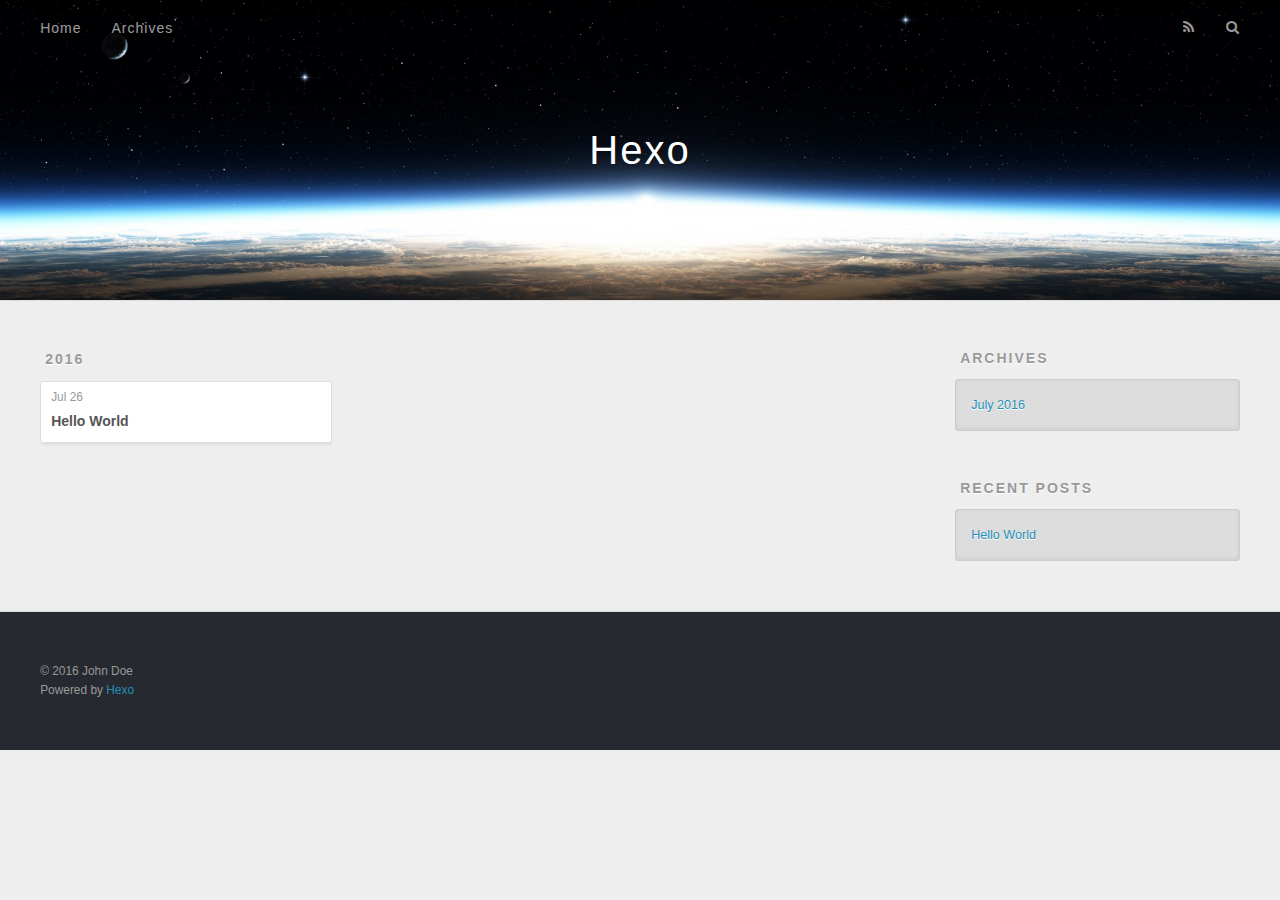
==== archives/index.html @ f04467af "Site updated: 2016-07-26 20:25:21" ====
<!DOCTYPE html>
<html>
<head>
  <meta charset="utf-8">
  
  <title>Archives | Hexo</title>
  <meta name="viewport" content="width=device-width, initial-scale=1, maximum-scale=1">
  <meta property="og:type" content="website">
<meta property="og:title" content="Hexo">
<meta property="og:url" content="http://yoursite.com/archives/index.html">
<meta property="og:site_name" content="Hexo">
<meta name="twitter:card" content="summary">
<meta name="twitter:title" content="Hexo">
  
    <link rel="alternate" href="/atom.xml" title="Hexo" type="application/atom+xml">
  
  
    <link rel="icon" href="/favicon.png">
  
  
    <link href="//fonts.googleapis.com/css?family=Source+Code+Pro" rel="stylesheet" type="text/css">
  
  <link rel="stylesheet" href="/css/style.css">
  

</head>

<body>
  <div id="container">
    <div id="wrap">
      <header id="header">
  <div id="banner"></div>
  <div id="header-outer" class="outer">
    <div id="header-title" class="inner">
      <h1 id="logo-wrap">
        <a href="/" id="logo">Hexo</a>
      </h1>
      
    </div>
    <div id="header-inner" class="inner">
      <nav id="main-nav">
        <a id="main-nav-toggle" class="nav-icon"></a>
        
          <a class="main-nav-link" href="/">Home</a>
        
          <a class="main-nav-link" href="/archives">Archives</a>
        
      </nav>
      <nav id="sub-nav">
        
          <a id="nav-rss-link" class="nav-icon" href="/atom.xml" title="RSS Feed"></a>
        
        <a id="nav-search-btn" class="nav-icon" title="Search"></a>
      </nav>
      <div id="search-form-wrap">
        <form action="//google.com/search" method="get" accept-charset="UTF-8" class="search-form"><input type="search" name="q" results="0" class="search-form-input" placeholder="Search"><button type="submit" class="search-form-submit">&#xF002;</button><input type="hidden" name="sitesearch" value="http://yoursite.com"></form>
      </div>
    </div>
  </div>
</header>
      <div class="outer">
        <section id="main">
  
  
    
    
      
      
      <section class="archives-wrap">
        <div class="archive-year-wrap">
          <a href="/archives/2016" class="archive-year">2016</a>
        </div>
        <div class="archives">
    
    <article class="archive-article archive-type-post">
  <div class="archive-article-inner">
    <header class="archive-article-header">
      <a href="/2016/07/26/hello-world/" class="archive-article-date">
  <time datetime="2016-07-26T12:04:55.000Z" itemprop="datePublished">Jul 26</time>
</a>
      
  
    <h1 itemprop="name">
      <a class="archive-article-title" href="/2016/07/26/hello-world/">Hello World</a>
    </h1>
  

    </header>
  </div>
</article>
  
  
    </div></section>
  

</section>
        
          <aside id="sidebar">
  
    

  
    

  
    
  
    
  <div class="widget-wrap">
    <h3 class="widget-title">Archives</h3>
    <div class="widget">
      <ul class="archive-list"><li class="archive-list-item"><a class="archive-list-link" href="/archives/2016/07/">July 2016</a></li></ul>
    </div>
  </div>


  
    
  <div class="widget-wrap">
    <h3 class="widget-title">Recent Posts</h3>
    <div class="widget">
      <ul>
        
          <li>
            <a href="/2016/07/26/hello-world/">Hello World</a>
          </li>
        
      </ul>
    </div>
  </div>

  
</aside>
        
      </div>
      <footer id="footer">
  
  <div class="outer">
    <div id="footer-info" class="inner">
      &copy; 2016 John Doe<br>
      Powered by <a href="http://hexo.io/" target="_blank">Hexo</a>
    </div>
  </div>
</footer>
    </div>
    <nav id="mobile-nav">
  
    <a href="/" class="mobile-nav-link">Home</a>
  
    <a href="/archives" class="mobile-nav-link">Archives</a>
  
</nav>
    

<script src="//ajax.googleapis.com/ajax/libs/jquery/2.0.3/jquery.min.js"></script>


  <link rel="stylesheet" href="/fancybox/jquery.fancybox.css">
  <script src="/fancybox/jquery.fancybox.pack.js"></script>


<script src="/js/script.js"></script>

  </div>
</body>
</html>
---- css/style.css ----
body {
  width: 100%;
}
body:before,
body:after {
  content: "";
  display: table;
}
body:after {
  clear: both;
}
html,
body,
div,
span,
applet,
object,
iframe,
h1,
h2,
h3,
h4,
h5,
h6,
p,
blockquote,
pre,
a,
abbr,
acronym,
address,
big,
cite,
code,
del,
dfn,
em,
img,
ins,
kbd,
q,
s,
samp,
small,
strike,
strong,
sub,
sup,
tt,
var,
dl,
dt,
dd,
ol,
ul,
li,
fieldset,
form,
label,
legend,
table,
caption,
tbody,
tfoot,
thead,
tr,
th,
td {
  margin: 0;
  padding: 0;
  border: 0;
  outline: 0;
  font-weight: inherit;
  font-style: inherit;
  font-family: inherit;
  font-size: 100%;
  vertical-align: baseline;
}
body {
  line-height: 1;
  color: #000;
  background: #fff;
}
ol,
ul {
  list-style: none;
}
table {
  border-collapse: separate;
  border-spacing: 0;
  vertical-align: middle;
}
caption,
th,
td {
  text-align: left;
  font-weight: normal;
  vertical-align: middle;
}
a img {
  border: none;
}
input,
button {
  margin: 0;
  padding: 0;
}
input::-moz-focus-inner,
button::-moz-focus-inner {
  border: 0;
  padding: 0;
}
@font-face {
  font-family: FontAwesome;
  font-style: normal;
  font-weight: normal;
  src: url("fonts/fontawesome-webfont.eot?v=#4.0.3");
  src: url("fonts/fontawesome-webfont.eot?#iefix&v=#4.0.3") format("embedded-opentype"), url("fonts/fontawesome-webfont.woff?v=#4.0.3") format("woff"), url("fonts/fontawesome-webfont.ttf?v=#4.0.3") format("truetype"), url("fonts/fontawesome-webfont.svg#fontawesomeregular?v=#4.0.3") format("svg");
}
html,
body,
#container {
  height: 100%;
}
body {
  background: #eee;
  font: 14px "Helvetica Neue", Helvetica, Arial, sans-serif;
  -webkit-text-size-adjust: 100%;
}
.outer {
  max-width: 1220px;
  margin: 0 auto;
  padding: 0 20px;
}
.outer:before,
.outer:after {
  content: "";
  display: table;
}
.outer:after {
  clear: both;
}
.inner {
  display: inline;
  float: left;
  width: 98.33333333333333%;
  margin: 0 0.833333333333333%;
}
.left,
.alignleft {
  float: left;
}
.right,
.alignright {
  float: right;
}
.clear {
  clear: both;
}
#container {
  position: relative;
}
.mobile-nav-on {
  overflow: hidden;
}
#wrap {
  height: 100%;
  width: 100%;
  position: absolute;
  top: 0;
  left: 0;
  -webkit-transition: 0.2s ease-out;
  -moz-transition: 0.2s ease-out;
  -ms-transition: 0.2s ease-out;
  transition: 0.2s ease-out;
  z-index: 1;
  background: #eee;
}
.mobile-nav-on #wrap {
  left: 280px;
}
@media screen and (min-width: 768px) {
  #main {
    display: inline;
    float: left;
    width: 73.33333333333333%;
    margin: 0 0.833333333333333%;
  }
}
.article-date,
.article-category-link,
.archive-year,
.widget-title {
  text-decoration: none;
  text-transform: uppercase;
  letter-spacing: 2px;
  color: #999;
  margin-bottom: 1em;
  margin-left: 5px;
  line-height: 1em;
  text-shadow: 0 1px #fff;
  font-weight: bold;
}
.article-inner,
.archive-article-inner {
  background: #fff;
  -webkit-box-shadow: 1px 2px 3px #ddd;
  box-shadow: 1px 2px 3px #ddd;
  border: 1px solid #ddd;
  -webkit-border-radius: 3px;
  border-radius: 3px;
}
.article-entry h1,
.widget h1 {
  font-size: 2em;
}
.article-entry h2,
.widget h2 {
  font-size: 1.5em;
}
.article-entry h3,
.widget h3 {
  font-size: 1.3em;
}
.article-entry h4,
.widget h4 {
  font-size: 1.2em;
}
.article-entry h5,
.widget h5 {
  font-size: 1em;
}
.article-entry h6,
.widget h6 {
  font-size: 1em;
  color: #999;
}
.article-entry hr,
.widget hr {
  border: 1px dashed #ddd;
}
.article-entry strong,
.widget strong {
  font-weight: bold;
}
.article-entry em,
.widget em,
.article-entry cite,
.widget cite {
  font-style: italic;
}
.article-entry sup,
.widget sup,
.article-entry sub,
.widget sub {
  font-size: 0.75em;
  line-height: 0;
  position: relative;
  vertical-align: baseline;
}
.article-entry sup,
.widget sup {
  top: -0.5em;
}
.article-entry sub,
.widget sub {
  bottom: -0.2em;
}
.article-entry small,
.widget small {
  font-size: 0.85em;
}
.article-entry acronym,
.widget acronym,
.article-entry abbr,
.widget abbr {
  border-bottom: 1px dotted;
}
.article-entry ul,
.widget ul,
.article-entry ol,
.widget ol,
.article-entry dl,
.widget dl {
  margin: 0 20px;
  line-height: 1.6em;
}
.article-entry ul ul,
.widget ul ul,
.article-entry ol ul,
.widget ol ul,
.article-entry ul ol,
.widget ul ol,
.article-entry ol ol,
.widget ol ol {
  margin-top: 0;
  margin-bottom: 0;
}
.article-entry ul,
.widget ul {
  list-style: disc;
}
.article-entry ol,
.widget ol {
  list-style: decimal;
}
.article-entry dt,
.widget dt {
  font-weight: bold;
}
#header {
  height: 300px;
  position: relative;
  border-bottom: 1px solid #ddd;
}
#header:before,
#header:after {
  content: "";
  position: absolute;
  left: 0;
  right: 0;
  height: 40px;
}
#header:before {
  top: 0;
  background: -webkit-linear-gradient(rgba(0,0,0,0.2), transparent);
  background: -moz-linear-gradient(rgba(0,0,0,0.2), transparent);
  background: -ms-linear-gradient(rgba(0,0,0,0.2), transparent);
  background: linear-gradient(rgba(0,0,0,0.2), transparent);
}
#header:after {
  bottom: 0;
  background: -webkit-linear-gradient(transparent, rgba(0,0,0,0.2));
  background: -moz-linear-gradient(transparent, rgba(0,0,0,0.2));
  background: -ms-linear-gradient(transparent, rgba(0,0,0,0.2));
  background: linear-gradient(transparent, rgba(0,0,0,0.2));
}
#header-outer {
  height: 100%;
  position: relative;
}
#header-inner {
  position: relative;
  overflow: hidden;
}
#banner {
  position: absolute;
  top: 0;
  left: 0;
  width: 100%;
  height: 100%;
  background: url("images/banner.jpg") center #000;
  -webkit-background-size: cover;
  -moz-background-size: cover;
  background-size: cover;
  z-index: -1;
}
#header-title {
  text-align: center;
  height: 40px;
  position: absolute;
  top: 50%;
  left: 0;
  margin-top: -20px;
}
#logo,
#subtitle {
  text-decoration: none;
  color: #fff;
  font-weight: 300;
  text-shadow: 0 1px 4px rgba(0,0,0,0.3);
}
#logo {
  font-size: 40px;
  line-height: 40px;
  letter-spacing: 2px;
}
#subtitle {
  font-size: 16px;
  line-height: 16px;
  letter-spacing: 1px;
}
#subtitle-wrap {
  margin-top: 16px;
}
#main-nav {
  float: left;
  margin-left: -15px;
}
.nav-icon,
.main-nav-link {
  float: left;
  color: #fff;
  opacity: 0.6;
  text-decoration: none;
  text-shadow: 0 1px rgba(0,0,0,0.2);
  -webkit-transition: opacity 0.2s;
  -moz-transition: opacity 0.2s;
  -ms-transition: opacity 0.2s;
  transition: opacity 0.2s;
  display: block;
  padding: 20px 15px;
}
.nav-icon:hover,
.main-nav-link:hover {
  opacity: 1;
}
.nav-icon {
  font-family: FontAwesome;
  text-align: center;
  font-size: 14px;
  width: 14px;
  height: 14px;
  padding: 20px 15px;
  position: relative;
  cursor: pointer;
}
.main-nav-link {
  font-weight: 300;
  letter-spacing: 1px;
}
@media screen and (max-width: 479px) {
  .main-nav-link {
    display: none;
  }
}
#main-nav-toggle {
  display: none;
}
#main-nav-toggle:before {
  content: "\f0c9";
}
@media screen and (max-width: 479px) {
  #main-nav-toggle {
    display: block;
  }
}
#sub-nav {
  float: right;
  margin-right: -15px;
}
#nav-rss-link:before {
  content: "\f09e";
}
#nav-search-btn:before {
  content: "\f002";
}
#search-form-wrap {
  position: absolute;
  top: 15px;
  width: 150px;
  height: 30px;
  right: -150px;
  opacity: 0;
  -webkit-transition: 0.2s ease-out;
  -moz-transition: 0.2s ease-out;
  -ms-transition: 0.2s ease-out;
  transition: 0.2s ease-out;
}
#search-form-wrap.on {
  opacity: 1;
  right: 0;
}
@media screen and (max-width: 479px) {
  #search-form-wrap {
    width: 100%;
    right: -100%;
  }
}
.search-form {
  position: absolute;
  top: 0;
  left: 0;
  right: 0;
  background: #fff;
  padding: 5px 15px;
  -webkit-border-radius: 15px;
  border-radius: 15px;
  -webkit-box-shadow: 0 0 10px rgba(0,0,0,0.3);
  box-shadow: 0 0 10px rgba(0,0,0,0.3);
}
.search-form-input {
  border: none;
  background: none;
  color: #555;
  width: 100%;
  font: 13px "Helvetica Neue", Helvetica, Arial, sans-serif;
  outline: none;
}
.search-form-input::-webkit-search-results-decoration,
.search-form-input::-webkit-search-cancel-button {
  -webkit-appearance: none;
}
.search-form-submit {
  position: absolute;
  top: 50%;
  right: 10px;
  margin-top: -7px;
  font: 13px FontAwesome;
  border: none;
  background: none;
  color: #bbb;
  cursor: pointer;
}
.search-form-submit:hover,
.search-form-submit:focus {
  color: #777;
}
.article {
  margin: 50px 0;
}
.article-inner {
  overflow: hidden;
}
.article-meta:before,
.article-meta:after {
  content: "";
  display: table;
}
.article-meta:after {
  clear: both;
}
.article-date {
  float: left;
}
.article-category {
  float: left;
  line-height: 1em;
  color: #ccc;
  text-shadow: 0 1px #fff;
  margin-left: 8px;
}
.article-category:before {
  content: "\2022";
}
.article-category-link {
  margin: 0 12px 1em;
}
.article-header {
  padding: 20px 20px 0;
}
.article-title {
  text-decoration: none;
  font-size: 2em;
  font-weight: bold;
  color: #555;
  line-height: 1.1em;
  -webkit-transition: color 0.2s;
  -moz-transition: color 0.2s;
  -ms-transition: color 0.2s;
  transition: color 0.2s;
}
a.article-title:hover {
  color: #258fb8;
}
.article-entry {
  color: #555;
  padding: 0 20px;
}
.article-entry:before,
.article-entry:after {
  content: "";
  display: table;
}
.article-entry:after {
  clear: both;
}
.article-entry p,
.article-entry table {
  line-height: 1.6em;
  margin: 1.6em 0;
}
.article-entry h1,
.article-entry h2,
.article-entry h3,
.article-entry h4,
.article-entry h5,
.article-entry h6 {
  font-weight: bold;
}
.article-entry h1,
.article-entry h2,
.article-entry h3,
.article-entry h4,
.article-entry h5,
.article-entry h6 {
  line-height: 1.1em;
  margin: 1.1em 0;
}
.article-entry a {
  color: #258fb8;
  text-decoration: none;
}
.article-entry a:hover {
  text-decoration: underline;
}
.article-entry ul,
.article-entry ol,
.article-entry dl {
  margin-top: 1.6em;
  margin-bottom: 1.6em;
}
.article-entry img,
.article-entry video {
  max-width: 100%;
  height: auto;
  display: block;
  margin: auto;
}
.article-entry iframe {
  border: none;
}
.article-entry table {
  width: 100%;
  border-collapse: collapse;
  border-spacing: 0;
}
.article-entry th {
  font-weight: bold;
  border-bottom: 3px solid #ddd;
  padding-bottom: 0.5em;
}
.article-entry td {
  border-bottom: 1px solid #ddd;
  padding: 10px 0;
}
.article-entry blockquote {
  font-family: Georgia, "Times New Roman", serif;
  font-size: 1.4em;
  margin: 1.6em 20px;
  text-align: center;
}
.article-entry blockquote footer {
  font-size: 14px;
  margin: 1.6em 0;
  font-family: "Helvetica Neue", Helvetica, Arial, sans-serif;
}
.article-entry blockquote footer cite:before {
  content: "—";
  padding: 0 0.5em;
}
.article-entry .pullquote {
  text-align: left;
  width: 45%;
  margin: 0;
}
.article-entry .pullquote.left {
  margin-left: 0.5em;
  margin-right: 1em;
}
.article-entry .pullquote.right {
  margin-right: 0.5em;
  margin-left: 1em;
}
.article-entry .caption {
  color: #999;
  display: block;
  font-size: 0.9em;
  margin-top: 0.5em;
  position: relative;
  text-align: center;
}
.article-entry .video-container {
  position: relative;
  padding-top: 56.25%;
  height: 0;
  overflow: hidden;
}
.article-entry .video-container iframe,
.article-entry .video-container object,
.article-entry .video-container embed {
  position: absolute;
  top: 0;
  left: 0;
  width: 100%;
  height: 100%;
  margin-top: 0;
}
.article-more-link a {
  display: inline-block;
  line-height: 1em;
  padding: 6px 15px;
  -webkit-border-radius: 15px;
  border-radius: 15px;
  background: #eee;
  color: #999;
  text-shadow: 0 1px #fff;
  text-decoration: none;
}
.article-more-link a:hover {
  background: #258fb8;
  color: #fff;
  text-decoration: none;
  text-shadow: 0 1px #1e7293;
}
.article-footer {
  font-size: 0.85em;
  line-height: 1.6em;
  border-top: 1px solid #ddd;
  padding-top: 1.6em;
  margin: 0 20px 20px;
}
.article-footer:before,
.article-footer:after {
  content: "";
  display: table;
}
.article-footer:after {
  clear: both;
}
.article-footer a {
  color: #999;
  text-decoration: none;
}
.article-footer a:hover {
  color: #555;
}
.article-tag-list-item {
  float: left;
  margin-right: 10px;
}
.article-tag-list-link:before {
  content: "#";
}
.article-comment-link {
  float: right;
}
.article-comment-link:before {
  content: "\f075";
  font-family: FontAwesome;
  padding-right: 8px;
}
.article-share-link {
  cursor: pointer;
  float: right;
  margin-left: 20px;
}
.article-share-link:before {
  content: "\f064";
  font-family: FontAwesome;
  padding-right: 6px;
}
#article-nav {
  position: relative;
}
#article-nav:before,
#article-nav:after {
  content: "";
  display: table;
}
#article-nav:after {
  clear: both;
}
@media screen and (min-width: 768px) {
  #article-nav {
    margin: 50px 0;
  }
  #article-nav:before {
    width: 8px;
    height: 8px;
    position: absolute;
    top: 50%;
    left: 50%;
    margin-top: -4px;
    margin-left: -4px;
    content: "";
    -webkit-border-radius: 50%;
    border-radius: 50%;
    background: #ddd;
    -webkit-box-shadow: 0 1px 2px #fff;
    box-shadow: 0 1px 2px #fff;
  }
}
.article-nav-link-wrap {
  text-decoration: none;
  text-shadow: 0 1px #fff;
  color: #999;
  -webkit-box-sizing: border-box;
  -moz-box-sizing: border-box;
  box-sizing: border-box;
  margin-top: 50px;
  text-align: center;
  display: block;
}
.article-nav-link-wrap:hover {
  color: #555;
}
@media screen and (min-width: 768px) {
  .article-nav-link-wrap {
    width: 50%;
    margin-top: 0;
  }
}
@media screen and (min-width: 768px) {
  #article-nav-newer {
    float: left;
    text-align: right;
    padding-right: 20px;
  }
}
@media screen and (min-width: 768px) {
  #article-nav-older {
    float: right;
    text-align: left;
    padding-left: 20px;
  }
}
.article-nav-caption {
  text-transform: uppercase;
  letter-spacing: 2px;
  color: #ddd;
  line-height: 1em;
  font-weight: bold;
}
#article-nav-newer .article-nav-caption {
  margin-right: -2px;
}
.article-nav-title {
  font-size: 0.85em;
  line-height: 1.6em;
  margin-top: 0.5em;
}
.article-share-box {
  position: absolute;
  display: none;
  background: #fff;
  -webkit-box-shadow: 1px 2px 10px rgba(0,0,0,0.2);
  box-shadow: 1px 2px 10px rgba(0,0,0,0.2);
  -webkit-border-radius: 3px;
  border-radius: 3px;
  margin-left: -145px;
  overflow: hidden;
  z-index: 1;
}
.article-share-box.on {
  display: block;
}
.article-share-input {
  width: 100%;
  background: none;
  -webkit-box-sizing: border-box;
  -moz-box-sizing: border-box;
  box-sizing: border-box;
  font: 14px "Helvetica Neue", Helvetica, Arial, sans-serif;
  padding: 0 15px;
  color: #555;
  outline: none;
  border: 1px solid #ddd;
  -webkit-border-radius: 3px 3px 0 0;
  border-radius: 3px 3px 0 0;
  height: 36px;
  line-height: 36px;
}
.article-share-links {
  background: #eee;
}
.article-share-links:before,
.article-share-links:after {
  content: "";
  display: table;
}
.article-share-links:after {
  clear: both;
}
.article-share-twitter,
.article-share-facebook,
.article-share-pinterest,
.article-share-google {
  width: 50px;
  height: 36px;
  display: block;
  float: left;
  position: relative;
  color: #999;
  text-shadow: 0 1px #fff;
}
.article-share-twitter:before,
.article-share-facebook:before,
.article-share-pinterest:before,
.article-share-google:before {
  font-size: 20px;
  font-family: FontAwesome;
  width: 20px;
  height: 20px;
  position: absolute;
  top: 50%;
  left: 50%;
  margin-top: -10px;
  margin-left: -10px;
  text-align: center;
}
.article-share-twitter:hover,
.article-share-facebook:hover,
.article-share-pinterest:hover,
.article-share-google:hover {
  color: #fff;
}
.article-share-twitter:before {
  content: "\f099";
}
.article-share-twitter:hover {
  background: #00aced;
  text-shadow: 0 1px #008abe;
}
.article-share-facebook:before {
  content: "\f09a";
}
.article-share-facebook:hover {
  background: #3b5998;
  text-shadow: 0 1px #2f477a;
}
.article-share-pinterest:before {
  content: "\f0d2";
}
.article-share-pinterest:hover {
  background: #cb2027;
  text-shadow: 0 1px #a21a1f;
}
.article-share-google:before {
  content: "\f0d5";
}
.article-share-google:hover {
  background: #dd4b39;
  text-shadow: 0 1px #be3221;
}
.article-gallery {
  background: #000;
  position: relative;
}
.article-gallery-photos {
  position: relative;
  overflow: hidden;
}
.article-gallery-img {
  display: none;
  max-width: 100%;
}
.article-gallery-img:first-child {
  display: block;
}
.article-gallery-img.loaded {
  position: absolute;
  display: block;
}
.article-gallery-img img {
  display: block;
  max-width: 100%;
  margin: 0 auto;
}
#comments {
  background: #fff;
  -webkit-box-shadow: 1px 2px 3px #ddd;
  box-shadow: 1px 2px 3px #ddd;
  padding: 20px;
  border: 1px solid #ddd;
  -webkit-border-radius: 3px;
  border-radius: 3px;
  margin: 50px 0;
}
#comments a {
  color: #258fb8;
}
.archives-wrap {
  margin: 50px 0;
}
.archives:before,
.archives:after {
  content: "";
  display: table;
}
.archives:after {
  clear: both;
}
.archive-year-wrap {
  margin-bottom: 1em;
}
.archives {
  -webkit-column-gap: 10px;
  -moz-column-gap: 10px;
  column-gap: 10px;
}
@media screen and (min-width: 480px) and (max-width: 767px) {
  .archives {
    -webkit-column-count: 2;
    -moz-column-count: 2;
    column-count: 2;
  }
}
@media screen and (min-width: 768px) {
  .archives {
    -webkit-column-count: 3;
    -moz-column-count: 3;
    column-count: 3;
  }
}
.archive-article {
  -webkit-column-break-inside: avoid;
  page-break-inside: avoid;
  overflow: hidden;
  break-inside: avoid-column;
}
.archive-article-inner {
  padding: 10px;
  margin-bottom: 15px;
}
.archive-article-title {
  text-decoration: none;
  font-weight: bold;
  color: #555;
  -webkit-transition: color 0.2s;
  -moz-transition: color 0.2s;
  -ms-transition: color 0.2s;
  transition: color 0.2s;
  line-height: 1.6em;
}
.archive-article-title:hover {
  color: #258fb8;
}
.archive-article-footer {
  margin-top: 1em;
}
.archive-article-date {
  color: #999;
  text-decoration: none;
  font-size: 0.85em;
  line-height: 1em;
  margin-bottom: 0.5em;
  display: block;
}
#page-nav {
  margin: 50px auto;
  background: #fff;
  -webkit-box-shadow: 1px 2px 3px #ddd;
  box-shadow: 1px 2px 3px #ddd;
  border: 1px solid #ddd;
  -webkit-border-radius: 3px;
  border-radius: 3px;
  text-align: center;
  color: #999;
  overflow: hidden;
}
#page-nav:before,
#page-nav:after {
  content: "";
  display: table;
}
#page-nav:after {
  clear: both;
}
#page-nav a,
#page-nav span {
  padding: 10px 20px;
  line-height: 1;
  height: 2ex;
}
#page-nav a {
  color: #999;
  text-decoration: none;
}
#page-nav a:hover {
  background: #999;
  color: #fff;
}
#page-nav .prev {
  float: left;
}
#page-nav .next {
  float: right;
}
#page-nav .page-number {
  display: inline-block;
}
@media screen and (max-width: 479px) {
  #page-nav .page-number {
    display: none;
  }
}
#page-nav .current {
  color: #555;
  font-weight: bold;
}
#page-nav .space {
  color: #ddd;
}
#footer {
  background: #262a30;
  padding: 50px 0;
  border-top: 1px solid #ddd;
  color: #999;
}
#footer a {
  color: #258fb8;
  text-decoration: none;
}
#footer a:hover {
  text-decoration: underline;
}
#footer-info {
  line-height: 1.6em;
  font-size: 0.85em;
}
.article-entry pre,
.article-entry .highlight {
  background: #2d2d2d;
  margin: 0 -20px;
  padding: 15px 20px;
  border-style: solid;
  border-color: #ddd;
  border-width: 1px 0;
  overflow: auto;
  color: #ccc;
  line-height: 22.400000000000002px;
}
.article-entry .highlight .gutter pre,
.article-entry .gist .gist-file .gist-data .line-numbers {
  color: #666;
  font-size: 0.85em;
}
.article-entry pre,
.article-entry code {
  font-family: "Source Code Pro", Consolas, Monaco, Menlo, Consolas, monospace;
}
.article-entry code {
  background: #eee;
  text-shadow: 0 1px #fff;
  padding: 0 0.3em;
}
.article-entry pre code {
  background: none;
  text-shadow: none;
  padding: 0;
}
.article-entry .highlight pre {
  border: none;
  margin: 0;
  padding: 0;
}
.article-entry .highlight table {
  margin: 0;
  width: auto;
}
.article-entry .highlight td {
  border: none;
  padding: 0;
}
.article-entry .highlight figcaption {
  font-size: 0.85em;
  color: #999;
  line-height: 1em;
  margin-bottom: 1em;
}
.article-entry .highlight figcaption:before,
.article-entry .highlight figcaption:after {
  content: "";
  display: table;
}
.article-entry .highlight figcaption:after {
  clear: both;
}
.article-entry .highlight figcaption a {
  float: right;
}
.article-entry .highlight .gutter pre {
  text-align: right;
  padding-right: 20px;
}
.article-entry .highlight .line {
  height: 22.400000000000002px;
}
.article-entry .highlight .line.marked {
  background: #515151;
}
.article-entry .gist {
  margin: 0 -20px;
  border-style: solid;
  border-color: #ddd;
  border-width: 1px 0;
  background: #2d2d2d;
  padding: 15px 20px 15px 0;
}
.article-entry .gist .gist-file {
  border: none;
  font-family: "Source Code Pro", Consolas, Monaco, Menlo, Consolas, monospace;
  margin: 0;
}
.article-entry .gist .gist-file .gist-data {
  background: none;
  border: none;
}
.article-entry .gist .gist-file .gist-data .line-numbers {
  background: none;
  border: none;
  padding: 0 20px 0 0;
}
.article-entry .gist .gist-file .gist-data .line-data {
  padding: 0 !important;
}
.article-entry .gist .gist-file .highlight {
  margin: 0;
  padding: 0;
  border: none;
}
.article-entry .gist .gist-file .gist-meta {
  background: #2d2d2d;
  color: #999;
  font: 0.85em "Helvetica Neue", Helvetica, Arial, sans-serif;
  text-shadow: 0 0;
  padding: 0;
  margin-top: 1em;
  margin-left: 20px;
}
.article-entry .gist .gist-file .gist-meta a {
  color: #258fb8;
  font-weight: normal;
}
.article-entry .gist .gist-file .gist-meta a:hover {
  text-decoration: underline;
}
pre .comment,
pre .title {
  color: #999;
}
pre .variable,
pre .attribute,
pre .tag,
pre .regexp,
pre .ruby .constant,
pre .xml .tag .title,
pre .xml .pi,
pre .xml .doctype,
pre .html .doctype,
pre .css .id,
pre .css .class,
pre .css .pseudo {
  color: #f2777a;
}
pre .number,
pre .preprocessor,
pre .built_in,
pre .literal,
pre .params,
pre .constant {
  color: #f99157;
}
pre .class,
pre .ruby .class .title,
pre .css .rules .attribute {
  color: #9c9;
}
pre .string,
pre .value,
pre .inheritance,
pre .header,
pre .ruby .symbol,
pre .xml .cdata {
  color: #9c9;
}
pre .css .hexcolor {
  color: #6cc;
}
pre .function,
pre .python .decorator,
pre .python .title,
pre .ruby .function .title,
pre .ruby .title .keyword,
pre .perl .sub,
pre .javascript .title,
pre .coffeescript .title {
  color: #69c;
}
pre .keyword,
pre .javascript .function {
  color: #c9c;
}
@media screen and (max-width: 479px) {
  #mobile-nav {
    position: absolute;
    top: 0;
    left: 0;
    width: 280px;
    height: 100%;
    background: #191919;
    border-right: 1px solid #fff;
  }
}
@media screen and (max-width: 479px) {
  .mobile-nav-link {
    display: block;
    color: #999;
    text-decoration: none;
    padding: 15px 20px;
    font-weight: bold;
  }
  .mobile-nav-link:hover {
    color: #fff;
  }
}
@media screen and (min-width: 768px) {
  #sidebar {
    display: inline;
    float: left;
    width: 23.333333333333332%;
    margin: 0 0.833333333333333%;
  }
}
.widget-wrap {
  margin: 50px 0;
}
.widget {
  color: #777;
  text-shadow: 0 1px #fff;
  background: #ddd;
  -webkit-box-shadow: 0 -1px 4px #ccc inset;
  box-shadow: 0 -1px 4px #ccc inset;
  border: 1px solid #ccc;
  padding: 15px;
  -webkit-border-radius: 3px;
  border-radius: 3px;
}
.widget a {
  color: #258fb8;
  text-decoration: none;
}
.widget a:hover {
  text-decoration: underline;
}
.widget ul ul,
.widget ol ul,
.widget dl ul,
.widget ul ol,
.widget ol ol,
.widget dl ol,
.widget ul dl,
.widget ol dl,
.widget dl dl {
  margin-left: 15px;
  list-style: disc;
}
.widget {
  line-height: 1.6em;
  word-wrap: break-word;
  font-size: 0.9em;
}
.widget ul,
.widget ol {
  list-style: none;
  margin: 0;
}
.widget ul ul,
.widget ol ul,
.widget ul ol,
.widget ol ol {
  margin: 0 20px;
}
.widget ul ul,
.widget ol ul {
  list-style: disc;
}
.widget ul ol,
.widget ol ol {
  list-style: decimal;
}
.category-list-count,
.tag-list-count,
.archive-list-count {
  padding-left: 5px;
  color: #999;
  font-size: 0.85em;
}
.category-list-count:before,
.tag-list-count:before,
.archive-list-count:before {
  content: "(";
}
.category-list-count:after,
.tag-list-count:after,
.archive-list-count:after {
  content: ")";
}
.tagcloud a {
  margin-right: 5px;
  display: inline-block;
}
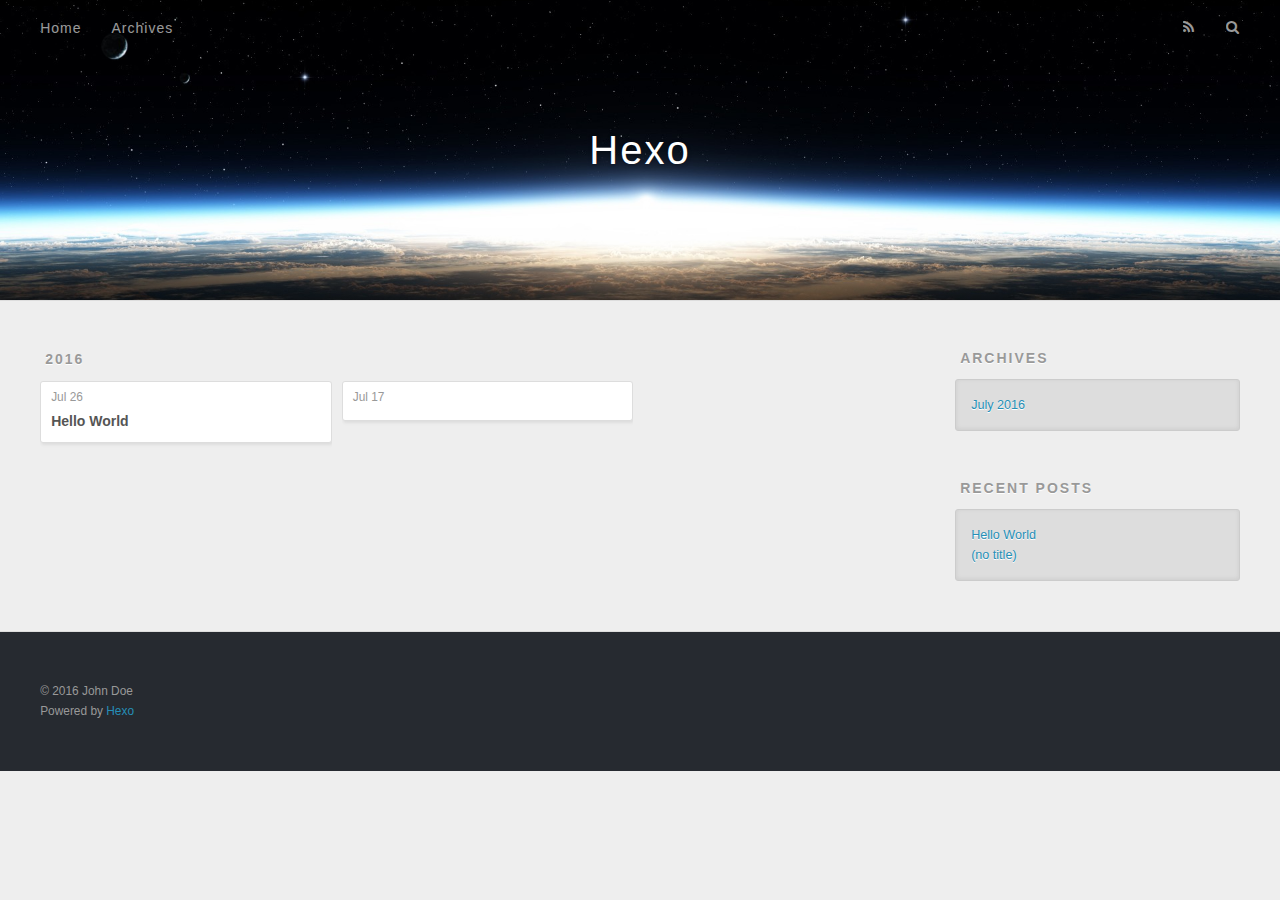
==== commit 3f8d7e8d: "Site updated: 2016-07-26 20:33:31" ====
--- a/archives/index.html
+++ b/archives/index.html
@@ -89,6 +89,19 @@
   </div>
 </article>
   
+    
+    
+    <article class="archive-article archive-type-post">
+  <div class="archive-article-inner">
+    <header class="archive-article-header">
+      <a href="/2016/07/17/http/" class="archive-article-date">
+  <time datetime="2016-07-17T07:07:19.000Z" itemprop="datePublished">Jul 17</time>
+</a>
+      
+    </header>
+  </div>
+</article>
+  
   
     </div></section>
   
@@ -123,6 +136,10 @@
         
           <li>
             <a href="/2016/07/26/hello-world/">Hello World</a>
+          </li>
+        
+          <li>
+            <a href="/2016/07/17/http/">(no title)</a>
           </li>
         
       </ul>
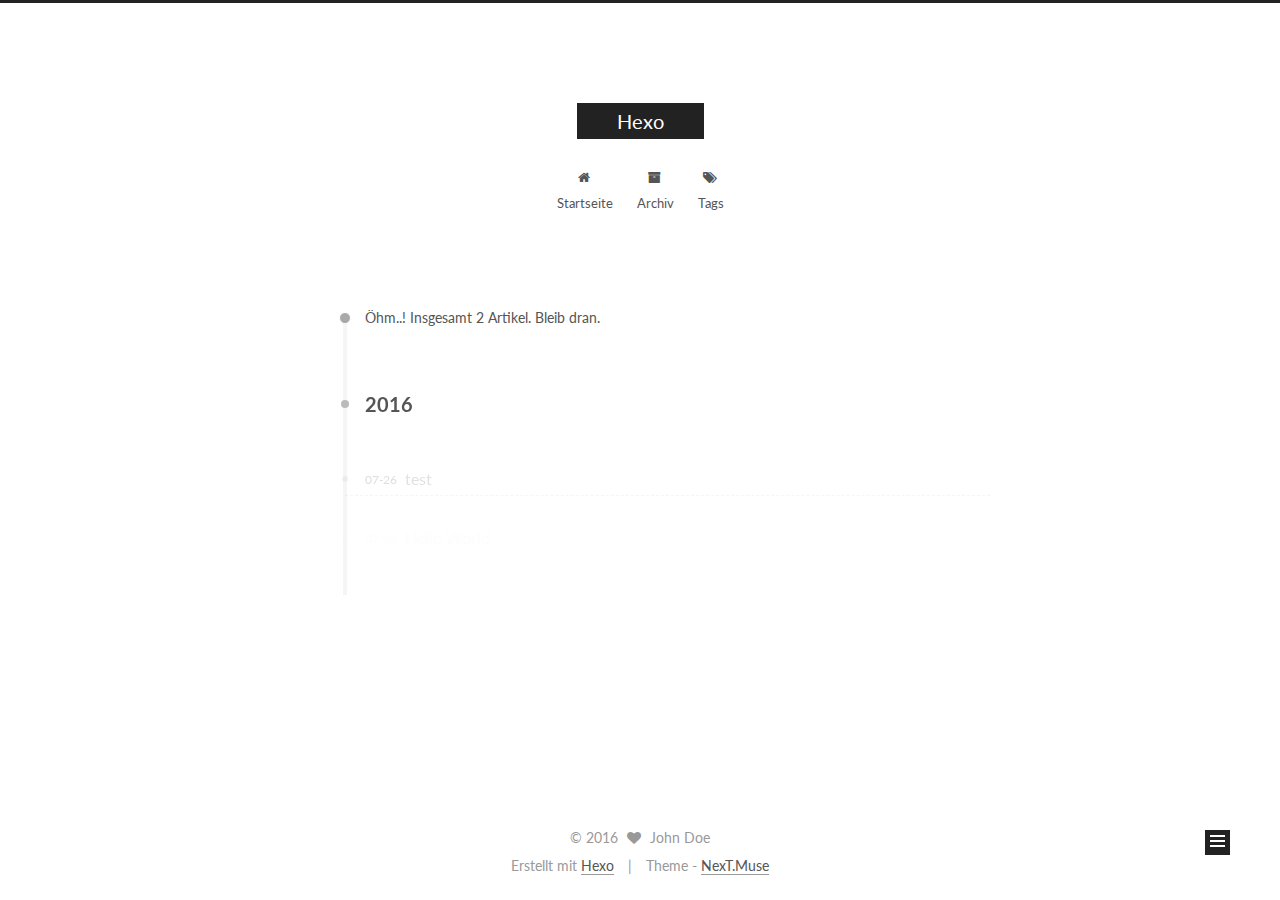
==== commit cc207a71: "Site updated: 2016-07-26 20:43:38" ====
--- a/archives/index.html
+++ b/archives/index.html
@@ -1,183 +1,503 @@
-<!DOCTYPE html>
-<html>
+<!doctype html>
+
+
+
+  
+
+
+<html class="theme-next muse use-motion">
 <head>
-  <meta charset="utf-8">
-  
-  <title>Archives | Hexo</title>
-  <meta name="viewport" content="width=device-width, initial-scale=1, maximum-scale=1">
-  <meta property="og:type" content="website">
+  <meta charset="UTF-8"/>
+<meta http-equiv="X-UA-Compatible" content="IE=edge,chrome=1" />
+<meta name="viewport" content="width=device-width, initial-scale=1, maximum-scale=1"/>
+
+
+
+<meta http-equiv="Cache-Control" content="no-transform" />
+<meta http-equiv="Cache-Control" content="no-siteapp" />
+
+
+
+
+
+
+
+
+
+
+
+
+  
+  
+  <link href="/vendors/fancybox/source/jquery.fancybox.css?v=2.1.5" rel="stylesheet" type="text/css" />
+
+
+
+
+  
+  
+  
+  
+
+  
+    
+    
+  
+
+  
+
+  
+
+  
+
+  
+
+  
+    
+    
+    <link href="//fonts.googleapis.com/css?family=Lato:300,300italic,400,400italic,700,700italic&subset=latin,latin-ext" rel="stylesheet" type="text/css">
+  
+
+
+
+
+
+
+<link href="/vendors/font-awesome/css/font-awesome.min.css?v=4.4.0" rel="stylesheet" type="text/css" />
+
+<link href="/css/main.css?v=5.0.1" rel="stylesheet" type="text/css" />
+
+
+  <meta name="keywords" content="Hexo, NexT" />
+
+
+
+
+
+
+
+
+  <link rel="shortcut icon" type="image/x-icon" href="/favicon.ico?v=5.0.1" />
+
+
+
+
+
+
+<meta property="og:type" content="website">
 <meta property="og:title" content="Hexo">
 <meta property="og:url" content="http://yoursite.com/archives/index.html">
 <meta property="og:site_name" content="Hexo">
 <meta name="twitter:card" content="summary">
 <meta name="twitter:title" content="Hexo">
-  
-    <link rel="alternate" href="/atom.xml" title="Hexo" type="application/atom+xml">
-  
-  
-    <link rel="icon" href="/favicon.png">
-  
-  
-    <link href="//fonts.googleapis.com/css?family=Source+Code+Pro" rel="stylesheet" type="text/css">
-  
-  <link rel="stylesheet" href="/css/style.css">
-  
-
+
+
+
+<script type="text/javascript" id="hexo.configuration">
+  var NexT = window.NexT || {};
+  var CONFIG = {
+    scheme: 'Muse',
+    sidebar: {"position":"left","display":"post"},
+    fancybox: true,
+    motion: true,
+    duoshuo: {
+      userId: 0,
+      author: 'Author'
+    }
+  };
+</script>
+
+
+
+
+  <link rel="canonical" href="http://yoursite.com/archives/"/>
+
+  <title> Archiv | Hexo </title>
 </head>
 
-<body>
-  <div id="container">
-    <div id="wrap">
-      <header id="header">
-  <div id="banner"></div>
-  <div id="header-outer" class="outer">
-    <div id="header-title" class="inner">
-      <h1 id="logo-wrap">
-        <a href="/" id="logo">Hexo</a>
+<body itemscope itemtype="http://schema.org/WebPage" lang="">
+
+  
+
+
+
+
+
+
+
+
+
+
+  
+  
+    
+  
+
+  <div class="container one-collumn sidebar-position-left  page-archive  ">
+    <div class="headband"></div>
+
+    <header id="header" class="header" itemscope itemtype="http://schema.org/WPHeader">
+      <div class="header-inner"><div class="site-meta ">
+  
+
+  <div class="custom-logo-site-title">
+    <a href="/"  class="brand" rel="start">
+      <span class="logo-line-before"><i></i></span>
+      <span class="site-title">Hexo</span>
+      <span class="logo-line-after"><i></i></span>
+    </a>
+  </div>
+  <p class="site-subtitle"></p>
+</div>
+
+<div class="site-nav-toggle">
+  <button>
+    <span class="btn-bar"></span>
+    <span class="btn-bar"></span>
+    <span class="btn-bar"></span>
+  </button>
+</div>
+
+<nav class="site-nav">
+  
+
+  
+    <ul id="menu" class="menu">
+      
+        
+        <li class="menu-item menu-item-home">
+          <a href="/" rel="section">
+            
+              <i class="menu-item-icon fa fa-fw fa-home"></i> <br />
+            
+            Startseite
+          </a>
+        </li>
+      
+        
+        <li class="menu-item menu-item-archives">
+          <a href="/archives" rel="section">
+            
+              <i class="menu-item-icon fa fa-fw fa-archive"></i> <br />
+            
+            Archiv
+          </a>
+        </li>
+      
+        
+        <li class="menu-item menu-item-tags">
+          <a href="/tags" rel="section">
+            
+              <i class="menu-item-icon fa fa-fw fa-tags"></i> <br />
+            
+            Tags
+          </a>
+        </li>
+      
+
+      
+    </ul>
+  
+
+  
+</nav>
+
+ </div>
+    </header>
+
+    <main id="main" class="main">
+      <div class="main-inner">
+        <div class="content-wrap">
+          <div id="content" class="content">
+            
+
+  <section id="posts" class="posts-collapse">
+    <span class="archive-move-on"></span>
+
+    <span class="archive-page-counter">
+      
+      
+      
+        
+      
+      Öhm..! Insgesamt 2 Artikel. Bleib dran.
+    </span>
+
+    
+
+      
+      
+      
+
+      
+        
+        <div class="collection-title">
+          <h2 class="archive-year motion-element" id="archive-year-2016">2016</h2>
+        </div>
+      
+      
+
+      
+
+  <article class="post post-type-normal" itemscope itemtype="http://schema.org/Article">
+    <header class="post-header">
+
+      <h1 class="post-title">
+        
+            <a class="post-title-link" href="/2016/07/26/test/" itemprop="url">
+              
+                <span itemprop="name">test</span>
+              
+            </a>
+        
       </h1>
-      
-    </div>
-    <div id="header-inner" class="inner">
-      <nav id="main-nav">
-        <a id="main-nav-toggle" class="nav-icon"></a>
-        
-          <a class="main-nav-link" href="/">Home</a>
-        
-          <a class="main-nav-link" href="/archives">Archives</a>
-        
-      </nav>
-      <nav id="sub-nav">
-        
-          <a id="nav-rss-link" class="nav-icon" href="/atom.xml" title="RSS Feed"></a>
-        
-        <a id="nav-search-btn" class="nav-icon" title="Search"></a>
-      </nav>
-      <div id="search-form-wrap">
-        <form action="//google.com/search" method="get" accept-charset="UTF-8" class="search-form"><input type="search" name="q" results="0" class="search-form-input" placeholder="Search"><button type="submit" class="search-form-submit">&#xF002;</button><input type="hidden" name="sitesearch" value="http://yoursite.com"></form>
+
+      <div class="post-meta">
+        <time class="post-time" itemprop="dateCreated"
+              datetime="2016-07-26T20:35:16+08:00"
+              content="2016-07-26" >
+          07-26
+        </time>
       </div>
+
+    </header>
+  </article>
+
+
+
+    
+
+      
+      
+      
+
+      
+      
+
+      
+
+  <article class="post post-type-normal" itemscope itemtype="http://schema.org/Article">
+    <header class="post-header">
+
+      <h1 class="post-title">
+        
+            <a class="post-title-link" href="/2016/07/26/hello-world/" itemprop="url">
+              
+                <span itemprop="name">Hello World</span>
+              
+            </a>
+        
+      </h1>
+
+      <div class="post-meta">
+        <time class="post-time" itemprop="dateCreated"
+              datetime="2016-07-26T20:04:55+08:00"
+              content="2016-07-26" >
+          07-26
+        </time>
+      </div>
+
+    </header>
+  </article>
+
+
+
+    
+
+  </section>
+
+  
+
+
+
+          </div>
+          
+
+
+          
+
+        </div>
+        
+          
+  
+  <div class="sidebar-toggle">
+    <div class="sidebar-toggle-line-wrap">
+      <span class="sidebar-toggle-line sidebar-toggle-line-first"></span>
+      <span class="sidebar-toggle-line sidebar-toggle-line-middle"></span>
+      <span class="sidebar-toggle-line sidebar-toggle-line-last"></span>
     </div>
   </div>
-</header>
-      <div class="outer">
-        <section id="main">
-  
-  
-    
-    
-      
-      
-      <section class="archives-wrap">
-        <div class="archive-year-wrap">
-          <a href="/archives/2016" class="archive-year">2016</a>
+
+  <aside id="sidebar" class="sidebar">
+    <div class="sidebar-inner">
+
+      
+
+      
+
+      <section class="site-overview sidebar-panel  sidebar-panel-active ">
+        <div class="site-author motion-element" itemprop="author" itemscope itemtype="http://schema.org/Person">
+          <img class="site-author-image" itemprop="image"
+               src="/images/avatar.gif"
+               alt="John Doe" />
+          <p class="site-author-name" itemprop="name">John Doe</p>
+          <p class="site-description motion-element" itemprop="description"></p>
         </div>
-        <div class="archives">
-    
-    <article class="archive-article archive-type-post">
-  <div class="archive-article-inner">
-    <header class="archive-article-header">
-      <a href="/2016/07/26/hello-world/" class="archive-article-date">
-  <time datetime="2016-07-26T12:04:55.000Z" itemprop="datePublished">Jul 26</time>
-</a>
-      
-  
-    <h1 itemprop="name">
-      <a class="archive-article-title" href="/2016/07/26/hello-world/">Hello World</a>
-    </h1>
-  
-
-    </header>
-  </div>
-</article>
-  
-    
-    
-    <article class="archive-article archive-type-post">
-  <div class="archive-article-inner">
-    <header class="archive-article-header">
-      <a href="/2016/07/17/http/" class="archive-article-date">
-  <time datetime="2016-07-17T07:07:19.000Z" itemprop="datePublished">Jul 17</time>
-</a>
-      
-    </header>
-  </div>
-</article>
-  
-  
-    </div></section>
-  
-
-</section>
-        
-          <aside id="sidebar">
-  
-    
-
-  
-    
-
-  
-    
-  
-    
-  <div class="widget-wrap">
-    <h3 class="widget-title">Archives</h3>
-    <div class="widget">
-      <ul class="archive-list"><li class="archive-list-item"><a class="archive-list-link" href="/archives/2016/07/">July 2016</a></li></ul>
+        <nav class="site-state motion-element">
+          <div class="site-state-item site-state-posts">
+            <a href="/archives">
+              <span class="site-state-item-count">2</span>
+              <span class="site-state-item-name">Artikel</span>
+            </a>
+          </div>
+
+          
+
+          
+
+        </nav>
+
+        
+
+        <div class="links-of-author motion-element">
+          
+        </div>
+
+        
+        
+
+        
+        
+
+      </section>
+
+      
+
+    </div>
+  </aside>
+
+
+        
+      </div>
+    </main>
+
+    <footer id="footer" class="footer">
+      <div class="footer-inner">
+        <div class="copyright" >
+  
+  &copy; 
+  <span itemprop="copyrightYear">2016</span>
+  <span class="with-love">
+    <i class="fa fa-heart"></i>
+  </span>
+  <span class="author" itemprop="copyrightHolder">John Doe</span>
+</div>
+
+<div class="powered-by">
+  Erstellt mit  <a class="theme-link" href="http://hexo.io">Hexo</a>
+</div>
+
+<div class="theme-info">
+  Theme -
+  <a class="theme-link" href="https://github.com/iissnan/hexo-theme-next">
+    NexT.Muse
+  </a>
+</div>
+
+        
+
+        
+      </div>
+    </footer>
+
+    <div class="back-to-top">
+      <i class="fa fa-arrow-up"></i>
     </div>
   </div>
 
-
-  
-    
-  <div class="widget-wrap">
-    <h3 class="widget-title">Recent Posts</h3>
-    <div class="widget">
-      <ul>
-        
-          <li>
-            <a href="/2016/07/26/hello-world/">Hello World</a>
-          </li>
-        
-          <li>
-            <a href="/2016/07/17/http/">(no title)</a>
-          </li>
-        
-      </ul>
-    </div>
-  </div>
-
-  
-</aside>
-        
-      </div>
-      <footer id="footer">
-  
-  <div class="outer">
-    <div id="footer-info" class="inner">
-      &copy; 2016 John Doe<br>
-      Powered by <a href="http://hexo.io/" target="_blank">Hexo</a>
-    </div>
-  </div>
-</footer>
-    </div>
-    <nav id="mobile-nav">
-  
-    <a href="/" class="mobile-nav-link">Home</a>
-  
-    <a href="/archives" class="mobile-nav-link">Archives</a>
-  
-</nav>
-    
-
-<script src="//ajax.googleapis.com/ajax/libs/jquery/2.0.3/jquery.min.js"></script>
-
-
-  <link rel="stylesheet" href="/fancybox/jquery.fancybox.css">
-  <script src="/fancybox/jquery.fancybox.pack.js"></script>
-
-
-<script src="/js/script.js"></script>
-
-  </div>
+  
+
+<script type="text/javascript">
+  if (Object.prototype.toString.call(window.Promise) !== '[object Function]') {
+    window.Promise = null;
+  }
+</script>
+
+
+
+
+
+
+
+
+
+  
+
+
+
+  
+  <script type="text/javascript" src="/vendors/jquery/index.js?v=2.1.3"></script>
+
+  
+  <script type="text/javascript" src="/vendors/fastclick/lib/fastclick.min.js?v=1.0.6"></script>
+
+  
+  <script type="text/javascript" src="/vendors/jquery_lazyload/jquery.lazyload.js?v=1.9.7"></script>
+
+  
+  <script type="text/javascript" src="/vendors/velocity/velocity.min.js?v=1.2.1"></script>
+
+  
+  <script type="text/javascript" src="/vendors/velocity/velocity.ui.min.js?v=1.2.1"></script>
+
+  
+  <script type="text/javascript" src="/vendors/fancybox/source/jquery.fancybox.pack.js?v=2.1.5"></script>
+
+
+  
+
+
+  <script type="text/javascript" src="/js/src/utils.js?v=5.0.1"></script>
+
+  <script type="text/javascript" src="/js/src/motion.js?v=5.0.1"></script>
+
+
+
+  
+  
+
+  
+  
+    <script type="text/javascript" id="motion.page.archive">
+      $('.archive-year').velocity('transition.slideLeftIn');
+    </script>
+  
+
+
+  
+
+
+  <script type="text/javascript" src="/js/src/bootstrap.js?v=5.0.1"></script>
+
+
+
+  
+
+
+
+  
+
+
+
+
+  
+  
+
+  
+
+  
+
+  
+
 </body>
-</html>+</html>
--- a/css/main.css
+++ b/css/main.css
@@ -0,0 +1,2182 @@
+/* normalize.css v3.0.2 | MIT License | git.io/normalize */
+html {
+  font-family: sans-serif; /* 1 */
+  -ms-text-size-adjust: 100%; /* 2 */
+  -webkit-text-size-adjust: 100%; /* 2 */
+}
+body {
+  margin: 0;
+}
+article,
+aside,
+details,
+figcaption,
+figure,
+footer,
+header,
+hgroup,
+main,
+menu,
+nav,
+section,
+summary {
+  display: block;
+}
+audio,
+canvas,
+progress,
+video {
+  display: inline-block; /* 1 */
+  vertical-align: baseline; /* 2 */
+}
+audio:not([controls]) {
+  display: none;
+  height: 0;
+}
+[hidden],
+template {
+  display: none;
+}
+a {
+  background-color: transparent;
+}
+a:active,
+a:hover {
+  outline: 0;
+}
+abbr[title] {
+  border-bottom: 1px dotted;
+}
+b,
+strong {
+  font-weight: bold;
+}
+dfn {
+  font-style: italic;
+}
+h1 {
+  font-size: 2em;
+  margin: 0.67em 0;
+}
+mark {
+  background: #ff0;
+  color: #000;
+}
+small {
+  font-size: 80%;
+}
+sub,
+sup {
+  font-size: 75%;
+  line-height: 0;
+  position: relative;
+  vertical-align: baseline;
+}
+sup {
+  top: -0.5em;
+}
+sub {
+  bottom: -0.25em;
+}
+img {
+  border: 0;
+}
+svg:not(:root) {
+  overflow: hidden;
+}
+figure {
+  margin: 1em 40px;
+}
+hr {
+  -moz-box-sizing: content-box;
+  box-sizing: content-box;
+  height: 0;
+}
+pre {
+  overflow: auto;
+}
+code,
+kbd,
+pre,
+samp {
+  font-family: monospace, monospace;
+  font-size: 1em;
+}
+button,
+input,
+optgroup,
+select,
+textarea {
+  color: inherit; /* 1 */
+  font: inherit; /* 2 */
+  margin: 0; /* 3 */
+}
+button {
+  overflow: visible;
+}
+button,
+select {
+  text-transform: none;
+}
+button,
+html input[type="button"],
+input[type="reset"],
+input[type="submit"] {
+  -webkit-appearance: button; /* 2 */
+  cursor: pointer; /* 3 */
+}
+button[disabled],
+html input[disabled] {
+  cursor: default;
+}
+button::-moz-focus-inner,
+input::-moz-focus-inner {
+  border: 0;
+  padding: 0;
+}
+input {
+  line-height: normal;
+}
+input[type="checkbox"],
+input[type="radio"] {
+  box-sizing: border-box; /* 1 */
+  padding: 0; /* 2 */
+}
+input[type="number"]::-webkit-inner-spin-button,
+input[type="number"]::-webkit-outer-spin-button {
+  height: auto;
+}
+input[type="search"] {
+  -webkit-appearance: textfield; /* 1 */
+  -moz-box-sizing: content-box;
+  -webkit-box-sizing: content-box; /* 2 */
+  box-sizing: content-box;
+}
+input[type="search"]::-webkit-search-cancel-button,
+input[type="search"]::-webkit-search-decoration {
+  -webkit-appearance: none;
+}
+fieldset {
+  border: 1px solid #c0c0c0;
+  margin: 0 2px;
+  padding: 0.35em 0.625em 0.75em;
+}
+legend {
+  border: 0; /* 1 */
+  padding: 0; /* 2 */
+}
+textarea {
+  overflow: auto;
+}
+optgroup {
+  font-weight: bold;
+}
+table {
+  border-collapse: collapse;
+  border-spacing: 0;
+}
+td,
+th {
+  padding: 0;
+}
+::selection {
+  background: #262a30;
+  color: #fff;
+}
+body {
+  position: relative;
+  font-family: 'Lato', "PingFang SC", "Microsoft YaHei", sans-serif;
+  font-size: 14px;
+  line-height: 2;
+  color: #555;
+  background: #fff;
+}
+@media (max-width: 767px) {
+  body {
+    padding-right: 0 !important;
+  }
+}
+@media (min-width: 768px) and (max-width: 991px) {
+  body {
+    padding-right: 0 !important;
+  }
+}
+@media (min-width: 1600px) {
+  body {
+    font-size: 16px;
+  }
+}
+h1,
+h2,
+h3,
+h4,
+h5,
+h6 {
+  margin: 0;
+  padding: 0;
+  font-weight: bold;
+  line-height: 1.5;
+  font-family: 'Lato', "PingFang SC", "Microsoft YaHei", sans-serif;
+}
+h2,
+h3,
+h4,
+h5,
+h6 {
+  margin: 20px 0 15px;
+}
+h1 {
+  font-size: 22px;
+}
+@media (max-width: 767px) {
+  h1 {
+    font-size: 18px;
+  }
+}
+h2 {
+  font-size: 20px;
+}
+@media (max-width: 767px) {
+  h2 {
+    font-size: 16px;
+  }
+}
+h3 {
+  font-size: 18px;
+}
+@media (max-width: 767px) {
+  h3 {
+    font-size: 14px;
+  }
+}
+h4 {
+  font-size: 16px;
+}
+@media (max-width: 767px) {
+  h4 {
+    font-size: 12px;
+  }
+}
+h5 {
+  font-size: 14px;
+}
+@media (max-width: 767px) {
+  h5 {
+    font-size: 10px;
+  }
+}
+h6 {
+  font-size: 12px;
+}
+@media (max-width: 767px) {
+  h6 {
+    font-size: 8px;
+  }
+}
+p {
+  margin: 0 0 25px 0;
+}
+a {
+  color: #555;
+  text-decoration: none;
+  border-bottom: 1px solid #999;
+  word-wrap: break-word;
+}
+a:hover {
+  color: #222;
+  border-bottom-color: #222;
+}
+ul {
+  list-style: none;
+}
+blockquote {
+  margin: 0;
+  padding: 0;
+}
+img {
+  display: block;
+  margin: auto;
+  max-width: 100%;
+  height: auto;
+}
+hr {
+  margin: 40px 0;
+  height: 3px;
+  border: none;
+  background-color: #ddd;
+  background-image: repeating-linear-gradient(-45deg, #fff, #fff 4px, transparent 4px, transparent 8px);
+}
+blockquote {
+  padding: 0 15px;
+  color: #666;
+  border-left: 4px solid #ddd;
+}
+blockquote cite::before {
+  content: "-";
+  padding: 0 5px;
+}
+dt {
+  font-weight: 700;
+}
+dd {
+  margin: 0;
+  padding: 0;
+}
+.text-left {
+  text-align: left;
+}
+.text-center {
+  text-align: center;
+}
+.text-right {
+  text-align: right;
+}
+.text-justify {
+  text-align: justify;
+}
+.text-nowrap {
+  white-space: nowrap;
+}
+.text-lowercase {
+  text-transform: lowercase;
+}
+.text-uppercase {
+  text-transform: uppercase;
+}
+.text-capitalize {
+  text-transform: capitalize;
+}
+.center-block {
+  display: block;
+  margin-left: auto;
+  margin-right: auto;
+}
+.clearfix:before,
+.clearfix:after {
+  content: " ";
+  display: table;
+}
+.clearfix:after {
+  clear: both;
+}
+.pullquote {
+  width: 45%;
+}
+.pullquote.left {
+  float: left;
+  margin-left: 5px;
+  margin-right: 10px;
+}
+.pullquote.right {
+  float: right;
+  margin-left: 10px;
+  margin-right: 5px;
+}
+.affix.affix.affix {
+  position: fixed;
+}
+.translation {
+  margin-top: -20px;
+  font-size: 14px;
+  color: #999;
+}
+.scrollbar-measure {
+  width: 100px;
+  height: 100px;
+  overflow: scroll;
+  position: absolute;
+  top: -9999px;
+}
+.use-motion .motion-element {
+  opacity: 0;
+}
+#local-search-input {
+  padding: 3px;
+  border: none;
+  text-indent: 14px;
+  border-radius: 0;
+  width: 140px;
+  outline: none;
+  border-bottom: 1px solid #999;
+  background: inherit;
+  opacity: 0.5;
+}
+#local-search-input:focus {
+  opacity: 1;
+}
+.search-icon {
+  position: absolute;
+  top: 9px;
+}
+table {
+  margin: 20px 0;
+  width: 100%;
+  border-collapse: collapse;
+  border-spacing: 0;
+  border: 1px solid #ddd;
+  font-size: 14px;
+  table-layout: fixed;
+  word-wrap: break-all;
+}
+table>tbody>tr:nth-of-type(odd) {
+  background-color: #f9f9f9;
+}
+table>tbody>tr:hover {
+  background-color: #f5f5f5;
+}
+caption,
+th,
+td {
+  padding: 8px;
+  text-align: left;
+  vertical-align: middle;
+  font-weight: normal;
+}
+th,
+td {
+  border-bottom: 3px solid #ddd;
+  border-right: 1px solid #eee;
+}
+th {
+  padding-bottom: 10px;
+  font-weight: 700;
+}
+td {
+  border-bottom-width: 1px;
+}
+html,
+body {
+  height: 100%;
+}
+.container {
+  position: relative;
+  min-height: 100%;
+}
+.header-inner {
+  margin: 0 auto;
+  padding: 100px 0 70px;
+  width: 700px;
+}
+@media (min-width: 1600px) {
+  .container .header-inner {
+    width: 900px;
+  }
+}
+.main {
+  padding-bottom: 150px;
+}
+.main-inner {
+  margin: 0 auto;
+  width: 700px;
+}
+@media (min-width: 1600px) {
+  .container .main-inner {
+    width: 900px;
+  }
+}
+.footer {
+  position: absolute;
+  left: 0;
+  bottom: 0;
+  width: 100%;
+  min-height: 50px;
+}
+.footer-inner {
+  box-sizing: border-box;
+  margin: 20px auto;
+  width: 700px;
+}
+@media (min-width: 1600px) {
+  .container .footer-inner {
+    width: 900px;
+  }
+}
+pre,
+.highlight {
+  overflow: auto;
+  margin: 20px 0;
+  padding: 15px;
+  font-size: 13px;
+  color: #4d4d4c;
+  background: #f7f7f7;
+  line-height: 1.6;
+}
+pre,
+code {
+  font-family: consolas, Menlo, "PingFang SC", "Microsoft YaHei", monospace;
+}
+code {
+  padding: 2px 4px;
+  word-break: break-all;
+  color: #555;
+  background: #eee;
+  border-radius: 4px;
+  font-size: 13px;
+}
+pre code {
+  padding: 0;
+  color: #4d4d4c;
+  background: none;
+  text-shadow: none;
+}
+.highlight pre {
+  border: none;
+  margin: 0;
+  padding: 1px;
+}
+.highlight table {
+  margin: 0;
+  width: auto;
+  border: none;
+}
+.highlight td {
+  border: none;
+  padding: 0;
+}
+.highlight figcaption {
+  font-size: 1em;
+  color: #4d4d4c;
+  line-height: 1em;
+  margin-bottom: 1em;
+}
+.highlight figcaption:before,
+.highlight figcaption:after {
+  content: " ";
+  display: table;
+}
+.highlight figcaption:after {
+  clear: both;
+}
+.highlight figcaption a {
+  float: right;
+  color: #4d4d4c;
+}
+.highlight figcaption a:hover {
+  border-bottom-color: #4d4d4c;
+}
+.highlight .gutter pre {
+  color: #666;
+  text-align: right;
+  padding-right: 20px;
+}
+.highlight .line {
+  height: 20px;
+}
+.gist table {
+  width: auto;
+}
+.gist table td {
+  border: none;
+}
+pre .comment {
+  color: #8e908c;
+}
+pre .variable,
+pre .attribute,
+pre .tag,
+pre .regexp,
+pre .ruby .constant,
+pre .xml .tag .title,
+pre .xml .pi,
+pre .xml .doctype,
+pre .html .doctype,
+pre .css .id,
+pre .css .class,
+pre .css .pseudo {
+  color: #c82829;
+}
+pre .number,
+pre .preprocessor,
+pre .built_in,
+pre .literal,
+pre .params,
+pre .constant,
+pre .command {
+  color: #f5871f;
+}
+pre .ruby .class .title,
+pre .css .rules .attribute,
+pre .string,
+pre .value,
+pre .inheritance,
+pre .header,
+pre .ruby .symbol,
+pre .xml .cdata,
+pre .special,
+pre .number,
+pre .formula {
+  color: #718c00;
+}
+pre .title,
+pre .css .hexcolor {
+  color: #3e999f;
+}
+pre .function,
+pre .python .decorator,
+pre .python .title,
+pre .ruby .function .title,
+pre .ruby .title .keyword,
+pre .perl .sub,
+pre .javascript .title,
+pre .coffeescript .title {
+  color: #4271ae;
+}
+pre .keyword,
+pre .javascript .function {
+  color: #8959a8;
+}
+.full-image.full-image.full-image {
+  border: none;
+  max-width: 100%;
+  width: auto;
+  margin: 20px auto;
+}
+@media (min-width: 992px) {
+  .full-image.full-image.full-image {
+    max-width: none;
+    width: 126%;
+    margin: 0 -13%;
+  }
+}
+.blockquote-center,
+.page-home .post-type-quote blockquote,
+.page-post-detail .post-type-quote blockquote {
+  position: relative;
+  margin: 40px 0;
+  padding: 0;
+  border-left: none;
+  text-align: center;
+}
+.blockquote-center::before,
+.page-home .post-type-quote blockquote::before,
+.page-post-detail .post-type-quote blockquote::before,
+.blockquote-center::after,
+.page-home .post-type-quote blockquote::after,
+.page-post-detail .post-type-quote blockquote::after {
+  position: absolute;
+  content: ' ';
+  display: block;
+  width: 100%;
+  height: 24px;
+  opacity: 0.2;
+  background-repeat: no-repeat;
+  background-position: 0 -6px;
+  background-size: 22px 22px;
+}
+.blockquote-center::before,
+.page-home .post-type-quote blockquote::before,
+.page-post-detail .post-type-quote blockquote::before {
+  top: -20px;
+  background-image: url("../images/quote-l.svg");
+  border-top: 1px solid #ccc;
+}
+.blockquote-center::after,
+.page-home .post-type-quote blockquote::after,
+.page-post-detail .post-type-quote blockquote::after {
+  bottom: -20px;
+  background-image: url("../images/quote-r.svg");
+  border-bottom: 1px solid #ccc;
+  background-position: 100% 8px;
+}
+.blockquote-center p,
+.page-home .post-type-quote blockquote p,
+.page-post-detail .post-type-quote blockquote p,
+.blockquote-center div,
+.page-home .post-type-quote blockquote div,
+.page-post-detail .post-type-quote blockquote div {
+  text-align: center;
+}
+.post .post-body .group-picture img {
+  box-sizing: border-box;
+  padding: 0 3px;
+  border: none;
+}
+.post .group-picture-row {
+  overflow: hidden;
+  margin-top: 6px;
+}
+.post .group-picture-row:first-child {
+  margin-top: 0;
+}
+.post .group-picture-column {
+  float: left;
+}
+.page-post-detail .post-body .group-picture-column {
+  float: none;
+  margin-top: 10px;
+  width: auto !important;
+}
+.page-post-detail .post-body .group-picture-column img {
+  margin: 0 auto;
+}
+.page-archive .group-picture-container {
+  overflow: hidden;
+}
+.page-archive .group-picture-row {
+  float: left;
+}
+.page-archive .group-picture-row:first-child {
+  margin-top: 6px;
+}
+.page-archive .group-picture-column {
+  max-width: 150px;
+  max-height: 150px;
+}
+.btn {
+  display: inline-block;
+  padding: 0 20px;
+  font-size: 14px;
+  color: #fff;
+  background: #222;
+  border: 2px solid #222;
+  text-decoration: none;
+  border-radius: 0;
+  transition-property: background-color;
+  transition-duration: 0.2s;
+  transition-timing-function: ease-in-out;
+  transition-delay: 0s;
+}
+.btn:hover,
+.post-more-link .btn:hover {
+  border-color: #222;
+  color: #222;
+  background: #fff;
+}
+.btn-bar {
+  display: block;
+  width: 22px;
+  height: 2px;
+  background: #555;
+  border-radius: 1px;
+}
+.btn-bar+.btn-bar {
+  margin-top: 4px;
+}
+.pagination {
+  margin: 120px 0 40px;
+  text-align: center;
+  border-top: 1px solid #eee;
+}
+.page-number-basic,
+.pagination .prev,
+.pagination .next,
+.pagination .page-number,
+.pagination .space {
+  display: inline-block;
+  position: relative;
+  top: -1px;
+  margin: 0 10px;
+  padding: 0 10px;
+  line-height: 30px;
+}
+@media (max-width: 767px) {
+  .page-number-basic,
+  .pagination .prev,
+  .pagination .next,
+  .pagination .page-number,
+  .pagination .space {
+    margin: 0 5px;
+  }
+}
+.pagination .prev,
+.pagination .next,
+.pagination .page-number {
+  border-bottom: 0;
+  border-top: 1px solid #eee;
+  transition-property: border-color;
+  transition-duration: 0.2s;
+  transition-timing-function: ease-in-out;
+  transition-delay: 0s;
+}
+.pagination .prev:hover,
+.pagination .next:hover,
+.pagination .page-number:hover {
+  border-top-color: #222;
+}
+.pagination .space {
+  padding: 0;
+  margin: 0;
+}
+.pagination .prev {
+  margin-left: 0;
+}
+.pagination .next {
+  margin-right: 0;
+}
+.pagination .page-number.current {
+  color: #fff;
+  background: #ccc;
+  border-top-color: #ccc;
+}
+@media (max-width: 767px) {
+  .pagination {
+    border-top: none;
+  }
+  .pagination .prev,
+  .pagination .next,
+  .pagination .page-number {
+    margin-bottom: 10px;
+    border-top: 0;
+    border-bottom: 1px solid #eee;
+  }
+  .pagination .prev:hover,
+  .pagination .next:hover,
+  .pagination .page-number:hover {
+    border-bottom-color: #222;
+  }
+}
+.comments {
+  margin: 60px 20px 0;
+}
+.tag-cloud {
+  text-align: center;
+}
+.tag-cloud a {
+  display: inline-block;
+  margin: 10px;
+}
+.back-to-top {
+  box-sizing: border-box;
+  position: fixed;
+  bottom: -100px;
+  right: 50px;
+  z-index: 1050;
+  padding: 0 6px;
+  width: 25px;
+  background: #222;
+  font-size: 12px;
+  opacity: 1;
+  color: #fff;
+  cursor: pointer;
+  text-align: center;
+  -webkit-transform: translateZ(0);
+  transition-property: bottom;
+  transition-duration: 0.2s;
+  transition-timing-function: ease-in-out;
+  transition-delay: 0s;
+}
+@media (max-width: 767px) {
+  .back-to-top {
+    display: none;
+  }
+}
+@media (min-width: 768px) and (max-width: 991px) {
+  .back-to-top {
+    display: none;
+  }
+}
+.back-to-top.back-to-top-on {
+  bottom: 19px;
+}
+.header {
+  background: #fff;
+}
+.header-inner {
+  position: relative;
+}
+.headband {
+  height: 3px;
+  background: #222;
+}
+.site-meta {
+  margin: 0;
+  text-align: center;
+}
+@media (max-width: 767px) {
+  .site-meta {
+    text-align: center;
+  }
+}
+.brand {
+  position: relative;
+  display: inline-block;
+  padding: 0 40px;
+  color: #fff;
+  background: #222;
+  border-bottom: none;
+}
+.brand:hover {
+  color: #fff;
+}
+.logo {
+  display: inline-block;
+  margin-right: 5px;
+  line-height: 36px;
+  vertical-align: top;
+}
+.site-title {
+  display: inline-block;
+  vertical-align: top;
+  line-height: 36px;
+  font-size: 20px;
+  font-weight: normal;
+  font-family: 'Lato', "PingFang SC", "Microsoft YaHei", sans-serif;
+}
+.site-subtitle {
+  margin-top: 10px;
+  font-size: 13px;
+  color: #999;
+}
+.use-motion .brand {
+  opacity: 0;
+}
+.use-motion .logo,
+.use-motion .site-title,
+.use-motion .site-subtitle {
+  opacity: 0;
+  position: relative;
+  top: -10px;
+}
+.site-nav-toggle {
+  display: none;
+  position: absolute;
+  top: 10px;
+  left: 10px;
+}
+@media (max-width: 767px) {
+  .site-nav-toggle {
+    display: block;
+  }
+}
+.site-nav-toggle button {
+  margin-top: 2px;
+  padding: 9px 10px;
+  background: transparent;
+  border: none;
+}
+@media (max-width: 767px) {
+  .site-nav {
+    display: none;
+    margin: 0 -10px;
+    padding: 0 10px;
+    clear: both;
+    border-top: 1px solid #ddd;
+  }
+}
+@media (min-width: 768px) and (max-width: 991px) {
+  .site-nav {
+    display: block !important;
+  }
+}
+@media (min-width: 992px) {
+  .site-nav {
+    display: block !important;
+  }
+}
+.menu {
+  margin-top: 20px;
+  padding-left: 0;
+  text-align: center;
+}
+.menu .menu-item {
+  display: inline-block;
+  margin: 0 10px;
+}
+@media screen and (max-width: 767px) {
+  .menu .menu-item {
+    margin-top: 10px;
+  }
+}
+.menu .menu-item a {
+  display: block;
+  font-size: 13px;
+  text-transform: capitalize;
+  line-height: inherit;
+  border-bottom: 1px solid transparent;
+  transition-property: border-color;
+  transition-duration: 0.2s;
+  transition-timing-function: ease-in-out;
+  transition-delay: 0s;
+}
+.menu .menu-item a:hover {
+  border-bottom-color: #222;
+}
+.menu .menu-item .fa {
+  margin-right: 5px;
+}
+.use-motion .menu-item {
+  opacity: 0;
+}
+.post-body {
+  font-family: 'Lato', "PingFang SC", "Microsoft YaHei", sans-serif;
+}
+@media (max-width: 767px) {
+  .post-body {
+    word-break: break-word;
+  }
+}
+.post-body .fancybox img {
+  display: block !important;
+  margin: 0 auto;
+  cursor: pointer;
+  cursor: zoom-in;
+  cursor: -webkit-zoom-in;
+}
+.post-body .image-caption,
+.post-body .figure .caption {
+  margin: 10px auto 15px;
+  text-align: center;
+  font-size: 14px;
+  color: #999;
+  font-weight: bold;
+  line-height: 1;
+}
+.post-sticky-flag {
+  display: inline-block;
+  font-size: 16px;
+  -ms-transform: rotate(30deg);
+  -webkit-transform: rotate(30deg);
+  -moz-transform: rotate(30deg);
+  -ms-transform: rotate(30deg);
+  -o-transform: rotate(30deg);
+  transform: rotate(30deg);
+}
+.posts-expand {
+  padding-top: 40px;
+}
+@media (max-width: 767px) {
+  .posts-expand {
+    margin: 0 20px;
+  }
+  .post-body pre,
+  .post-body .highlight {
+    padding: 10px;
+  }
+  .post-body pre .gutter pre,
+  .post-body .highlight .gutter pre {
+    padding-right: 10px;
+  }
+}
+@media (min-width: 992px) {
+  .posts-expand .post-body {
+    text-align: justify;
+  }
+}
+.posts-expand .post-body h2,
+.posts-expand .post-body h3,
+.posts-expand .post-body h4,
+.posts-expand .post-body h5,
+.posts-expand .post-body h6 {
+  padding-top: 10px;
+}
+.posts-expand .post-body h2 .header-anchor,
+.posts-expand .post-body h3 .header-anchor,
+.posts-expand .post-body h4 .header-anchor,
+.posts-expand .post-body h5 .header-anchor,
+.posts-expand .post-body h6 .header-anchor {
+  float: right;
+  margin-left: 10px;
+  color: #ccc;
+  border-bottom-style: none;
+  visibility: hidden;
+}
+.posts-expand .post-body h2 .header-anchor:hover,
+.posts-expand .post-body h3 .header-anchor:hover,
+.posts-expand .post-body h4 .header-anchor:hover,
+.posts-expand .post-body h5 .header-anchor:hover,
+.posts-expand .post-body h6 .header-anchor:hover {
+  color: inherit;
+}
+.posts-expand .post-body h2:hover .header-anchor,
+.posts-expand .post-body h3:hover .header-anchor,
+.posts-expand .post-body h4:hover .header-anchor,
+.posts-expand .post-body h5:hover .header-anchor,
+.posts-expand .post-body h6:hover .header-anchor {
+  visibility: visible;
+}
+.posts-expand .post-body ul li {
+  list-style: circle;
+}
+.posts-expand .post-body img {
+  box-sizing: border-box;
+  margin: auto;
+  padding: 3px;
+  border: 1px solid #ddd;
+}
+.posts-expand .fancybox img {
+  margin: 0 auto;
+}
+@media (max-width: 767px) {
+  .posts-collapse {
+    margin: 0 20px;
+  }
+  .posts-collapse .post-title,
+  .posts-collapse .post-meta {
+    display: block;
+    width: auto;
+    text-align: left;
+  }
+}
+.posts-collapse {
+  position: relative;
+  z-index: 1010;
+  margin-left: 55px;
+}
+.posts-collapse::after {
+  content: " ";
+  position: absolute;
+  top: 20px;
+  left: 0;
+  margin-left: -2px;
+  width: 4px;
+  height: 100%;
+  background: #f5f5f5;
+  z-index: -1;
+}
+@media (max-width: 767px) {
+  .posts-collapse {
+    margin: 0 20px;
+  }
+}
+.posts-collapse .collection-title {
+  position: relative;
+  margin: 60px 0;
+}
+.posts-collapse .collection-title h2 {
+  margin-left: 20px;
+}
+.posts-collapse .collection-title small {
+  color: #bbb;
+}
+.posts-collapse .collection-title::before {
+  content: " ";
+  position: absolute;
+  left: 0;
+  top: 50%;
+  margin-left: -4px;
+  margin-top: -4px;
+  width: 8px;
+  height: 8px;
+  background: #bbb;
+  border-radius: 50%;
+}
+.posts-collapse .post {
+  margin: 30px 0;
+}
+.posts-collapse .post-header {
+  position: relative;
+  transition-duration: 0.2s;
+  transition-timing-function: ease-in-out;
+  transition-delay: 0s;
+  transition-property: border;
+  border-bottom: 1px dashed #ccc;
+}
+.posts-collapse .post-header::before {
+  content: " ";
+  position: absolute;
+  left: 0;
+  top: 12px;
+  width: 6px;
+  height: 6px;
+  margin-left: -4px;
+  background: #bbb;
+  border-radius: 50%;
+  border: 1px solid #fff;
+  transition-duration: 0.2s;
+  transition-timing-function: ease-in-out;
+  transition-delay: 0s;
+  transition-property: background;
+}
+.posts-collapse .post-header:hover {
+  border-bottom-color: #666;
+}
+.posts-collapse .post-header:hover::before {
+  background: #222;
+}
+.posts-collapse .post-meta {
+  position: absolute;
+  font-size: 12px;
+  left: 20px;
+  top: 5px;
+}
+.posts-collapse .post-comments-count {
+  display: none;
+}
+.posts-collapse .post-title {
+  margin-left: 60px;
+  font-size: 16px;
+  font-weight: normal;
+  line-height: inherit;
+}
+.posts-collapse .post-title::after {
+  margin-left: 3px;
+  opacity: 0.6;
+}
+.posts-collapse .post-title a {
+  color: #666;
+  border-bottom: none;
+}
+.page-home .post-type-quote .post-header,
+.page-post-detail .post-type-quote .post-header,
+.page-home .post-type-quote .post-tags,
+.page-post-detail .post-type-quote .post-tags {
+  display: none;
+}
+.posts-expand .post-title {
+  font-size: 26px;
+  text-align: center;
+  word-break: break-word;
+  font-weight: 400;
+}
+@media (max-width: 767px) {
+  .posts-expand .post-title {
+    font-size: 22px;
+  }
+}
+.posts-expand .post-title-link {
+  display: inline-block;
+  position: relative;
+  color: #555;
+  border-bottom: none;
+  line-height: 1.2;
+  vertical-align: top;
+}
+.posts-expand .post-title-link::before {
+  content: "";
+  position: absolute;
+  width: 100%;
+  height: 2px;
+  bottom: 0;
+  left: 0;
+  background-color: #000;
+  visibility: hidden;
+  -webkit-transform: scaleX(0);
+  -moz-transform: scaleX(0);
+  -ms-transform: scaleX(0);
+  -o-transform: scaleX(0);
+  transform: scaleX(0);
+  transition-duration: 0.2s;
+  transition-timing-function: ease-in-out;
+  transition-delay: 0s;
+}
+.posts-expand .post-title-link:hover::before {
+  visibility: visible;
+  -webkit-transform: scaleX(1);
+  -moz-transform: scaleX(1);
+  -ms-transform: scaleX(1);
+  -o-transform: scaleX(1);
+  transform: scaleX(1);
+}
+.posts-expand .post-title-link .fa {
+  font-size: 16px;
+}
+.posts-expand .post-meta {
+  margin: 3px 0 60px 0;
+  color: #999;
+  font-family: 'Lato', "PingFang SC", "Microsoft YaHei", sans-serif;
+  font-size: 12px;
+  text-align: center;
+}
+.posts-expand .post-meta .post-category-list {
+  display: inline-block;
+  margin: 0;
+  padding: 3px;
+}
+.posts-expand .post-meta .post-category-list-link {
+  color: #999;
+}
+.post-meta-item-icon {
+  display: none;
+  margin-right: 3px;
+}
+@media (min-width: 768px) and (max-width: 991px) {
+  .post-meta-item-icon {
+    display: inline-block;
+  }
+}
+@media (max-width: 767px) {
+  .post-meta-item-icon {
+    display: inline-block;
+  }
+}
+@media (min-width: 768px) and (max-width: 991px) {
+  .post-meta-item-text {
+    display: none;
+  }
+}
+@media (max-width: 767px) {
+  .post-meta-item-text {
+    display: none;
+  }
+}
+@media (max-width: 767px) {
+  .posts-expand .post-comments-count {
+    display: none;
+  }
+}
+.post-more-link {
+  margin-top: 50px;
+}
+.post-more-link .btn {
+  color: #fff;
+  font-size: 14px;
+  background: #222;
+  border-radius: 0;
+  line-height: 2;
+}
+.posts-expand .post-tags {
+  margin-top: 40px;
+  text-align: center;
+}
+.posts-expand .post-tags a {
+  display: inline-block;
+  margin-right: 10px;
+  font-size: 13px;
+}
+.post-nav {
+  overflow: hidden;
+  margin-top: 60px;
+  padding: 10px;
+  white-space: nowrap;
+  border-top: 1px solid #eee;
+}
+.post-nav-item {
+  display: inline-block;
+  width: 50%;
+  white-space: normal;
+}
+.post-nav-item a {
+  position: relative;
+  display: inline-block;
+  line-height: 25px;
+  font-size: 14px;
+  color: #555;
+  border-bottom: none;
+}
+.post-nav-item a:hover {
+  color: #222;
+  border-bottom: none;
+}
+.post-nav-item a:active {
+  top: 2px;
+}
+.post-nav-item a i {
+  font-size: 12px;
+}
+.post-nav-prev {
+  text-align: right;
+}
+.posts-expand .post-eof {
+  display: block;
+  margin: 80px auto 60px;
+  width: 8%;
+  height: 1px;
+  background: #ccc;
+  text-align: center;
+}
+.post:last-child .post-eof.post-eof.post-eof {
+  display: none;
+}
+.post-gallery {
+  display: table;
+  table-layout: fixed;
+  width: 100%;
+  border-collapse: separate;
+}
+.post-gallery-row {
+  display: table-row;
+}
+.post-gallery .post-gallery-img {
+  display: table-cell;
+  text-align: center;
+  vertical-align: middle;
+  border: none;
+}
+.post-gallery .post-gallery-img img {
+  max-width: 100%;
+  max-height: 100%;
+  border: none;
+}
+.fancybox-close,
+.fancybox-close:hover {
+  border: none;
+}
+.sidebar {
+  position: fixed;
+  right: 0;
+  top: 0;
+  bottom: 0;
+  width: 0;
+  z-index: 1040;
+  box-shadow: inset 0 2px 6px #000;
+  background: #222;
+  -webkit-transform: translateZ(0);
+}
+.sidebar a {
+  color: #999;
+  border-bottom-color: #555;
+}
+.sidebar a:hover {
+  color: #eee;
+}
+@media (min-width: 768px) and (max-width: 991px) {
+  .sidebar {
+    display: none !important;
+  }
+}
+@media (max-width: 767px) {
+  .sidebar {
+    display: none !important;
+  }
+}
+.sidebar-inner {
+  position: relative;
+  padding: 20px 10px;
+  color: #999;
+  text-align: center;
+}
+.sidebar-toggle {
+  position: fixed;
+  right: 50px;
+  bottom: 45px;
+  width: 15px;
+  height: 15px;
+  padding: 5px;
+  background: #222;
+  line-height: 0;
+  z-index: 1050;
+  cursor: pointer;
+  -webkit-transform: translateZ(0);
+}
+@media (min-width: 768px) and (max-width: 991px) {
+  .sidebar-toggle {
+    display: none;
+  }
+}
+@media (max-width: 767px) {
+  .sidebar-toggle {
+    display: none;
+  }
+}
+.sidebar-toggle-line {
+  position: relative;
+  display: inline-block;
+  vertical-align: top;
+  height: 2px;
+  width: 100%;
+  background: #fff;
+  margin-top: 3px;
+}
+.sidebar-toggle-line:first-child {
+  margin-top: 0;
+}
+.site-author-image {
+  display: block;
+  margin: 0 auto;
+  padding: 2px;
+  max-width: 96px;
+  height: auto;
+  border: 2px solid #333;
+}
+.site-author-name {
+  margin: 5px 0 0;
+  text-align: center;
+  color: #f5f5f5;
+  font-weight: normal;
+}
+.site-description {
+  margin-top: 5px;
+  text-align: center;
+  font-size: 14px;
+  color: #999;
+}
+.site-state {
+  overflow: hidden;
+  line-height: 1.4;
+  white-space: nowrap;
+  text-align: center;
+}
+.site-state-item {
+  display: inline-block;
+  padding: 0 15px;
+  border-left: 1px solid #333;
+}
+.site-state-item:first-child {
+  border-left: none;
+}
+.site-state-item a {
+  border-bottom: none;
+}
+.site-state-item-count {
+  display: block;
+  text-align: center;
+  color: inherit;
+  font-weight: 600;
+  font-size: 18px;
+}
+.site-state-item-name {
+  font-size: 13px;
+  color: inherit;
+}
+.feed-link {
+  margin-top: 20px;
+}
+.feed-link a {
+  display: inline-block;
+  padding: 0 15px;
+  color: #fc6423;
+  border: 1px solid #fc6423;
+  border-radius: 4px;
+}
+.feed-link a i {
+  color: #fc6423;
+  font-size: 14px;
+}
+.feed-link a:hover {
+  color: #fff;
+  background: #fc6423;
+}
+.feed-link a:hover i {
+  color: #fff;
+}
+.links-of-author {
+  margin-top: 20px;
+}
+.links-of-author a {
+  display: inline-block;
+  vertical-align: middle;
+  margin-right: 10px;
+  margin-bottom: 10px;
+  border-bottom-color: #555;
+  font-size: 13px;
+}
+.links-of-author a:before {
+  display: inline-block;
+  vertical-align: middle;
+  margin-right: 3px;
+  content: " ";
+  width: 4px;
+  height: 4px;
+  border-radius: 50%;
+  background: #0d46f9;
+}
+.links-of-blogroll {
+  font-size: 13px;
+}
+.links-of-blogroll-title {
+  margin-top: 20px;
+  font-size: 14px;
+  font-weight: 600;
+}
+.links-of-blogroll-list {
+  margin: 0;
+  padding: 0;
+}
+.links-of-blogroll-item {
+  padding: 2px 10px;
+}
+.sidebar-nav {
+  margin: 0 0 20px;
+  padding-left: 0;
+}
+.sidebar-nav li {
+  display: inline-block;
+  cursor: pointer;
+  border-bottom: 1px solid transparent;
+  font-size: 14px;
+  color: #555;
+}
+.sidebar-nav li:hover {
+  color: #f5f5f5;
+}
+.page-post-detail .sidebar-nav-toc {
+  padding: 0 5px;
+}
+.page-post-detail .sidebar-nav-overview {
+  margin-left: 10px;
+}
+.sidebar-nav .sidebar-nav-active {
+  color: #87daff;
+  border-bottom-color: #87daff;
+}
+.sidebar-nav .sidebar-nav-active:hover {
+  color: #87daff;
+}
+.sidebar-panel {
+  display: none;
+}
+.sidebar-panel-active {
+  display: block;
+}
+.post-toc-empty {
+  font-size: 14px;
+  color: #666;
+}
+.post-toc-wrap {
+  overflow: hidden;
+}
+.post-toc {
+  overflow: auto;
+}
+.post-toc ol {
+  margin: 0;
+  padding: 0 2px 5px 10px;
+  text-align: left;
+  list-style: none;
+  font-size: 14px;
+}
+.post-toc ol > ol {
+  padding-left: 0;
+}
+.post-toc ol a {
+  transition-duration: 0.2s;
+  transition-timing-function: ease-in-out;
+  transition-delay: 0s;
+  transition-property: all;
+  color: #999;
+  border-bottom-color: #555;
+}
+.post-toc ol a:hover {
+  color: #ccc;
+  border-bottom-color: #ccc;
+}
+.post-toc .nav-item {
+  overflow: hidden;
+  text-overflow: ellipsis;
+  white-space: nowrap;
+  line-height: 1.8;
+}
+.post-toc .nav .nav-child {
+  display: none;
+}
+.post-toc .nav .active > .nav-child {
+  display: block;
+}
+.post-toc .nav .active-current > .nav-child {
+  display: block;
+}
+.post-toc .nav .active-current > .nav-child > .nav-item {
+  display: block;
+}
+.post-toc .nav .active > a {
+  color: #87daff;
+  border-bottom-color: #87daff;
+}
+.post-toc .nav .active-current > a {
+  color: #87daff;
+}
+.post-toc .nav .active-current > a:hover {
+  color: #87daff;
+}
+.footer {
+  font-size: 14px;
+  color: #999;
+}
+.footer img {
+  border: none;
+}
+.footer-inner {
+  text-align: center;
+}
+.with-love {
+  display: inline-block;
+  margin: 0 5px;
+}
+.powered-by,
+.theme-info {
+  display: inline-block;
+}
+.powered-by {
+  margin-right: 10px;
+}
+.powered-by::after {
+  content: "|";
+  padding-left: 10px;
+}
+.cc-license {
+  margin-top: 10px;
+  text-align: center;
+}
+.cc-license .cc-opacity {
+  opacity: 0.7;
+  border-bottom: none;
+}
+.cc-license .cc-opacity:hover {
+  opacity: 0.9;
+}
+.cc-license img {
+  display: inline-block;
+}
+.theme-next #ds-thread #ds-reset {
+  color: #555;
+}
+.theme-next #ds-thread #ds-reset .ds-replybox {
+  margin-bottom: 30px;
+}
+.theme-next #ds-thread #ds-reset .ds-replybox .ds-avatar,
+.theme-next #ds-reset .ds-avatar img {
+  box-shadow: none;
+}
+.theme-next #ds-thread #ds-reset .ds-textarea-wrapper {
+  border-color: #c7d4e1;
+  background: none;
+  border-top-right-radius: 3px;
+  border-top-left-radius: 3px;
+}
+.theme-next #ds-thread #ds-reset .ds-textarea-wrapper textarea {
+  height: 60px;
+}
+.theme-next #ds-reset .ds-rounded-top {
+  border-radius: 0;
+}
+.theme-next #ds-thread #ds-reset .ds-post-toolbar {
+  box-sizing: border-box;
+  border: 1px solid #c7d4e1;
+  background: #f6f8fa;
+}
+.theme-next #ds-thread #ds-reset .ds-post-options {
+  height: 40px;
+  border: none;
+  background: none;
+}
+.theme-next #ds-thread #ds-reset .ds-toolbar-buttons {
+  top: 11px;
+}
+.theme-next #ds-thread #ds-reset .ds-sync {
+  top: 5px;
+}
+.theme-next #ds-thread #ds-reset .ds-post-button {
+  top: 4px;
+  right: 5px;
+  width: 90px;
+  height: 30px;
+  border: 1px solid #c5ced7;
+  border-radius: 3px;
+  background-image: linear-gradient(#fbfbfc, #f5f7f9);
+  color: #60676d;
+}
+.theme-next #ds-thread #ds-reset .ds-post-button:hover {
+  background-position: 0 -30px;
+  color: #60676d;
+}
+.theme-next #ds-thread #ds-reset .ds-comments-info {
+  padding: 10px 0;
+}
+.theme-next #ds-thread #ds-reset .ds-sort {
+  display: none;
+}
+.theme-next #ds-thread #ds-reset li.ds-tab a.ds-current {
+  border: none;
+  background: #f6f8fa;
+  color: #60676d;
+}
+.theme-next #ds-thread #ds-reset li.ds-tab a.ds-current:hover {
+  background-color: #e9f0f7;
+  color: #60676d;
+}
+.theme-next #ds-thread #ds-reset li.ds-tab a {
+  border-radius: 2px;
+  padding: 5px;
+}
+.theme-next #ds-thread #ds-reset .ds-login-buttons p {
+  color: #999;
+  line-height: 36px;
+}
+.theme-next #ds-thread #ds-reset .ds-login-buttons .ds-service-list li {
+  height: 28px;
+}
+.theme-next #ds-thread #ds-reset .ds-service-list a {
+  background: none;
+  padding: 5px;
+  border: 1px solid;
+  border-radius: 3px;
+  text-align: center;
+}
+.theme-next #ds-thread #ds-reset .ds-service-list a:hover {
+  color: #fff;
+  background: #666;
+}
+.theme-next #ds-thread #ds-reset .ds-service-list .ds-weibo {
+  color: #fc9b00;
+  border-color: #fc9b00;
+}
+.theme-next #ds-thread #ds-reset .ds-service-list .ds-weibo:hover {
+  background: #fc9b00;
+}
+.theme-next #ds-thread #ds-reset .ds-service-list .ds-qq {
+  color: #60a3ec;
+  border-color: #60a3ec;
+}
+.theme-next #ds-thread #ds-reset .ds-service-list .ds-qq:hover {
+  background: #60a3ec;
+}
+.theme-next #ds-thread #ds-reset .ds-service-list .ds-renren {
+  color: #2e7ac4;
+  border-color: #2e7ac4;
+}
+.theme-next #ds-thread #ds-reset .ds-service-list .ds-renren:hover {
+  background: #2e7ac4;
+}
+.theme-next #ds-thread #ds-reset .ds-service-list .ds-douban {
+  color: #37994c;
+  border-color: #37994c;
+}
+.theme-next #ds-thread #ds-reset .ds-service-list .ds-douban:hover {
+  background: #37994c;
+}
+.theme-next #ds-thread #ds-reset .ds-service-list .ds-kaixin {
+  color: #fef20d;
+  border-color: #fef20d;
+}
+.theme-next #ds-thread #ds-reset .ds-service-list .ds-kaixin:hover {
+  background: #fef20d;
+}
+.theme-next #ds-thread #ds-reset .ds-service-list .ds-netease {
+  color: #f00;
+  border-color: #f00;
+}
+.theme-next #ds-thread #ds-reset .ds-service-list .ds-netease:hover {
+  background: #f00;
+}
+.theme-next #ds-thread #ds-reset .ds-service-list .ds-sohu {
+  color: #ffcb05;
+  border-color: #ffcb05;
+}
+.theme-next #ds-thread #ds-reset .ds-service-list .ds-sohu:hover {
+  background: #ffcb05;
+}
+.theme-next #ds-thread #ds-reset .ds-service-list .ds-baidu {
+  color: #2831e0;
+  border-color: #2831e0;
+}
+.theme-next #ds-thread #ds-reset .ds-service-list .ds-baidu:hover {
+  background: #2831e0;
+}
+.theme-next #ds-thread #ds-reset .ds-service-list .ds-google {
+  color: #166bec;
+  border-color: #166bec;
+}
+.theme-next #ds-thread #ds-reset .ds-service-list .ds-google:hover {
+  background: #166bec;
+}
+.theme-next #ds-thread #ds-reset .ds-service-list .ds-weixin {
+  color: #00ce0d;
+  border-color: #00ce0d;
+}
+.theme-next #ds-thread #ds-reset .ds-service-list .ds-weixin:hover {
+  background: #00ce0d;
+}
+.theme-next #ds-thread #ds-reset .ds-service-list .ds-more-services {
+  border: none;
+}
+.theme-next #ds-thread #ds-reset .ds-service-list .ds-more-services:hover {
+  background: none;
+}
+.theme-next #ds-reset .duoshuo-ua-admin {
+  display: inline-block;
+  color: #f00;
+}
+.theme-next #ds-reset .duoshuo-ua-platform,
+.theme-next #ds-reset .duoshuo-ua-browser {
+  color: #ccc;
+}
+.theme-next #ds-reset .duoshuo-ua-platform .fa,
+.theme-next #ds-reset .duoshuo-ua-browser .fa {
+  display: inline-block;
+  margin-right: 3px;
+}
+.theme-next #ds-reset .duoshuo-ua-separator {
+  display: inline-block;
+  margin-left: 5px;
+}
+.theme-next .this_ua {
+  background-color: #ccc !important;
+  border-radius: 4px;
+  padding: 0 5px !important;
+  margin: 1px 1px !important;
+  border: 1px solid #bbb !important;
+  color: #fff;
+  display: inline-block !important;
+}
+.theme-next .this_ua.admin {
+  background-color: #d9534f !important;
+  border-color: #d9534f !important;
+}
+.theme-next .this_ua.platform.iOS,
+.theme-next .this_ua.platform.Mac,
+.theme-next .this_ua.platform.Windows {
+  background-color: #39b3d7 !important;
+  border-color: #46b8da !important;
+}
+.theme-next .this_ua.platform.Linux {
+  background-color: #3a3a3a !important;
+  border-color: #1f1f1f !important;
+}
+.theme-next .this_ua.platform.Android {
+  background-color: #00c47d !important;
+  border-color: #01b171 !important;
+}
+.theme-next .this_ua.browser.Mobile,
+.theme-next .this_ua.browser.Chrome {
+  background-color: #5cb85c !important;
+  border-color: #4cae4c !important;
+}
+.theme-next .this_ua.browser.Firefox {
+  background-color: #f0ad4e !important;
+  border-color: #eea236 !important;
+}
+.theme-next .this_ua.browser.Maxthon,
+.theme-next .this_ua.browser.IE {
+  background-color: #428bca !important;
+  border-color: #357ebd !important;
+}
+.theme-next .this_ua.browser.baidu,
+.theme-next .this_ua.browser.UCBrowser,
+.theme-next .this_ua.browser.Opera {
+  background-color: #d9534f !important;
+  border-color: #d43f3a !important;
+}
+.theme-next .this_ua.browser.Android,
+.theme-next .this_ua.browser.QQBrowser {
+  background-color: #78ace9 !important;
+  border-color: #4cae4c !important;
+}
+.post-spread {
+  margin-top: 20px;
+  text-align: center;
+}
+.jiathis_style {
+  display: inline-block;
+}
+.jiathis_style a {
+  border: none;
+}
+.post-spread {
+  margin-top: 20px;
+  text-align: center;
+}
+.bdshare-slide-button-box a {
+  border: none;
+}
+.bdsharebuttonbox {
+  display: inline-block;
+}
+.bdsharebuttonbox a {
+  border: none;
+}
+ul.search-result-list {
+  padding-left: 0px;
+  margin: 0px 5px 0px 8px;
+}
+p.search-result {
+  border-bottom: 1px dashed #ccc;
+  padding: 5px 0;
+}
+a.search-result-title {
+  font-weight: bold;
+}
+a.search-result {
+  border-bottom: transparent;
+  display: block;
+  white-space: nowrap;
+  overflow: hidden;
+  text-overflow: ellipsis;
+}
+.search-keyword {
+  border-bottom: 1px dashed #4088b8;
+  font-weight: bold;
+}
+#local-search-result {
+  height: 90%;
+  overflow: auto;
+}
+.popup {
+  display: none;
+  position: fixed;
+  top: 10%;
+  left: 50%;
+  width: 700px;
+  height: 80%;
+  margin-left: -350px;
+  padding: 3px 0 0 10px;
+  background: #fff;
+  color: #333;
+  z-index: 9999;
+  border-radius: 5px;
+}
+@media (max-width: 767px) {
+  .popup {
+    padding: 3px;
+    top: 0;
+    left: 0;
+    margin: 0;
+    width: 100%;
+    height: 100%;
+    border-radius: 0px;
+  }
+}
+.popoverlay {
+  position: fixed;
+  width: 100%;
+  height: 100%;
+  top: 0px;
+  left: 0px;
+  z-index: 2080;
+  background-color: rgba(0,0,0,0.3);
+}
+#local-search-input {
+  margin-bottom: 10px;
+  width: 50%;
+}
+.popup-btn-close {
+  position: absolute;
+  top: 6px;
+  right: 14px;
+  color: #4ebd79;
+  font-size: 14px;
+  font-weight: bold;
+  text-transform: uppercase;
+  cursor: pointer;
+}
+#no-result {
+  position: absolute;
+  left: 44%;
+  top: 42%;
+  color: #ccc;
+}
+.site-uv,
+.site-pv,
+.page-pv {
+  display: inline-block;
+}
+.site-uv .busuanzi-value,
+.site-pv .busuanzi-value,
+.page-pv .busuanzi-value {
+  margin: 0 5px;
+}
+.site-uv {
+  margin-right: 10px;
+}
+.site-uv::after {
+  content: "|";
+  padding-left: 10px;
+}
+.use-motion .post {
+  opacity: 0;
+}
+.page-archive .archive-page-counter {
+  position: relative;
+  top: 3px;
+  left: 20px;
+}
+@media (max-width: 767px) {
+  .page-archive .archive-page-counter {
+    top: 5px;
+  }
+}
+.page-archive .posts-collapse .archive-move-on {
+  position: absolute;
+  top: 11px;
+  left: 0;
+  margin-left: -6px;
+  width: 10px;
+  height: 10px;
+  opacity: 0.5;
+  background: #555;
+  border: 1px solid #fff;
+  border-radius: 50%;
+}
+.category-all-page .category-all-title {
+  text-align: center;
+}
+.category-all-page .category-all {
+  margin-top: 20px;
+}
+.category-all-page .category-list {
+  margin: 0;
+  padding: 0;
+  list-style: none;
+}
+.category-all-page .category-list-item {
+  margin: 5px 10px;
+}
+.category-all-page .category-list-count {
+  color: #bbb;
+}
+.category-all-page .category-list-count:before {
+  display: inline;
+  content: " (";
+}
+.category-all-page .category-list-count:after {
+  display: inline;
+  content: ") ";
+}
+.category-all-page .category-list-child {
+  padding-left: 10px;
+}
+.page-post-detail .sidebar-toggle-line {
+  background: #87daff;
+}
+.page-post-detail .comments {
+  overflow: hidden;
+}
+@media (max-width: 767px) {
+  .header-inner,
+  .container .main-inner,
+  .footer-inner {
+    width: auto;
+  }
+}
+.custom-logo .site-meta-headline {
+  text-align: center;
+}
+.custom-logo .brand {
+  background: none;
+}
+.custom-logo .site-title {
+  margin: 10px auto 0;
+  font-size: 24px;
+  color: #222;
+}
+.custom-logo .site-title a {
+  border: none;
+}
+.custom-logo-image {
+  margin: 0 auto;
+  padding: 5px;
+  max-width: 150px;
+  background: #fff;
+}
+@media (max-width: 767px) {
+  .site-nav {
+    position: absolute;
+    left: 0;
+    top: 52px;
+    margin: 0;
+    width: 100%;
+    padding: 0;
+    background: #fff;
+    border-bottom: 1px solid #ddd;
+  }
+}
+@media (max-width: 767px) {
+  .menu {
+    text-align: left;
+  }
+}
+@media (max-width: 767px) {
+  .menu .menu-item {
+    display: block;
+    margin: 0 10px;
+    vertical-align: top;
+  }
+}
+@media (max-width: 767px) {
+  .menu .menu-item br {
+    display: none;
+  }
+}
+@media (max-width: 767px) {
+  .menu .menu-item a {
+    padding: 5px 10px;
+  }
+}
+.menu .menu-item .fa {
+  margin-right: 0;
+}
+.site-search form {
+  display: none;
+}
+.links-of-blogroll-inline .links-of-blogroll-item {
+  display: inline-block;
+}
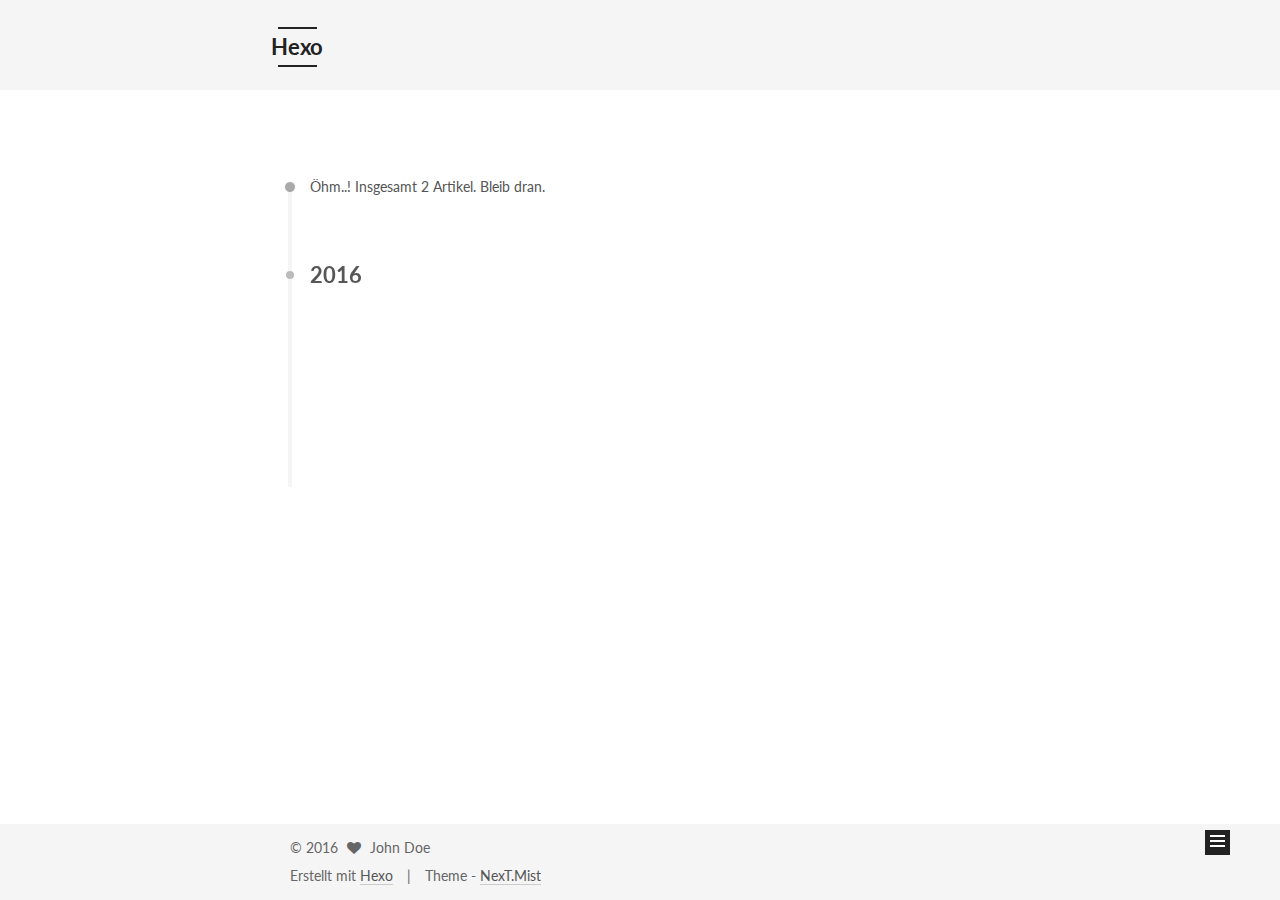
==== commit 365fba6d: "Site updated: 2016-07-26 20:50:02" ====
--- a/archives/index.html
+++ b/archives/index.html
@@ -5,7 +5,7 @@
   
 
 
-<html class="theme-next muse use-motion">
+<html class="theme-next mist use-motion">
 <head>
   <meta charset="UTF-8"/>
 <meta http-equiv="X-UA-Compatible" content="IE=edge,chrome=1" />
@@ -96,7 +96,7 @@
 <script type="text/javascript" id="hexo.configuration">
   var NexT = window.NexT || {};
   var CONFIG = {
-    scheme: 'Muse',
+    scheme: 'Mist',
     sidebar: {"position":"left","display":"post"},
     fancybox: true,
     motion: true,
@@ -175,22 +175,32 @@
         </li>
       
         
+        <li class="menu-item menu-item-categories">
+          <a href="/categories" rel="section">
+            
+              <i class="menu-item-icon fa fa-fw fa-th"></i> <br />
+            
+            Kategorien
+          </a>
+        </li>
+      
+        
+        <li class="menu-item menu-item-about">
+          <a href="/about" rel="section">
+            
+              <i class="menu-item-icon fa fa-fw fa-user"></i> <br />
+            
+            Über
+          </a>
+        </li>
+      
+        
         <li class="menu-item menu-item-archives">
           <a href="/archives" rel="section">
             
               <i class="menu-item-icon fa fa-fw fa-archive"></i> <br />
             
             Archiv
-          </a>
-        </li>
-      
-        
-        <li class="menu-item menu-item-tags">
-          <a href="/tags" rel="section">
-            
-              <i class="menu-item-icon fa fa-fw fa-tags"></i> <br />
-            
-            Tags
           </a>
         </li>
       
@@ -400,7 +410,7 @@
 <div class="theme-info">
   Theme -
   <a class="theme-link" href="https://github.com/iissnan/hexo-theme-next">
-    NexT.Muse
+    NexT.Mist
   </a>
 </div>
 
--- a/css/main.css
+++ b/css/main.css
@@ -226,51 +226,51 @@
   margin: 20px 0 15px;
 }
 h1 {
+  font-size: 24px;
+}
+@media (max-width: 767px) {
+  h1 {
+    font-size: 20px;
+  }
+}
+h2 {
   font-size: 22px;
 }
 @media (max-width: 767px) {
-  h1 {
+  h2 {
     font-size: 18px;
   }
 }
-h2 {
+h3 {
   font-size: 20px;
 }
 @media (max-width: 767px) {
-  h2 {
+  h3 {
     font-size: 16px;
   }
 }
-h3 {
+h4 {
   font-size: 18px;
 }
 @media (max-width: 767px) {
-  h3 {
+  h4 {
     font-size: 14px;
   }
 }
-h4 {
+h5 {
   font-size: 16px;
 }
 @media (max-width: 767px) {
-  h4 {
+  h5 {
     font-size: 12px;
   }
 }
-h5 {
+h6 {
   font-size: 14px;
 }
 @media (max-width: 767px) {
-  h5 {
+  h6 {
     font-size: 10px;
-  }
-}
-h6 {
-  font-size: 12px;
-}
-@media (max-width: 767px) {
-  h6 {
-    font-size: 8px;
   }
 }
 p {
@@ -880,7 +880,7 @@
 }
 .site-meta {
   margin: 0;
-  text-align: center;
+  text-align: left;
 }
 @media (max-width: 767px) {
   .site-meta {
@@ -891,12 +891,12 @@
   position: relative;
   display: inline-block;
   padding: 0 40px;
-  color: #fff;
+  color: #222;
   background: #222;
   border-bottom: none;
 }
 .brand:hover {
-  color: #fff;
+  color: #222;
 }
 .logo {
   display: inline-block;
@@ -1110,7 +1110,7 @@
 .posts-collapse {
   position: relative;
   z-index: 1010;
-  margin-left: 55px;
+  margin-left: 0;
 }
 .posts-collapse::after {
   content: " ";
@@ -1308,9 +1308,9 @@
   margin-top: 50px;
 }
 .post-more-link .btn {
-  color: #fff;
+  color: #555;
   font-size: 14px;
-  background: #222;
+  background: transparent;
   border-radius: 0;
   line-height: 2;
 }
@@ -1548,7 +1548,7 @@
   width: 4px;
   height: 4px;
   border-radius: 50%;
-  background: #0d46f9;
+  background: #d1ff03;
 }
 .links-of-blogroll {
   font-size: 13px;
@@ -2110,73 +2110,318 @@
 .page-post-detail .comments {
   overflow: hidden;
 }
-@media (max-width: 767px) {
-  .header-inner,
-  .container .main-inner,
+h1,
+h2,
+h3,
+h4,
+h5,
+h6 {
+  margin: 20px 0 10px;
+}
+p {
+  margin: 0 0 25px 0;
+}
+a {
+  border-bottom-color: #ccc;
+}
+hr {
+  margin: 20px 0;
+  height: 2px;
+}
+.main-inner {
+  margin-top: 80px;
+}
+.header {
+  background: #f5f5f5;
+}
+.header-inner {
+  padding: 25px 0 20px;
+}
+.header-inner:before,
+.header-inner:after {
+  content: " ";
+  display: table;
+}
+.header-inner:after {
+  clear: both;
+}
+@media (max-width: 767px) {
+  .header-inner {
+    width: auto;
+    margin-bottom: 50px;
+    padding: 10px;
+  }
+}
+.site-meta {
+  float: left;
+  margin-left: -20px;
+  line-height: normal;
+}
+@media (max-width: 767px) {
+  .site-meta {
+    margin-left: 10px;
+  }
+}
+.site-meta .brand {
+  padding: 2px 1px;
+  background: none;
+}
+@media (max-width: 767px) {
+  .site-meta .brand {
+    display: block;
+  }
+}
+.site-meta .logo {
+  display: none;
+}
+.site-meta .site-title {
+  font-size: 22px;
+  font-weight: bolder;
+}
+@media (max-width: 767px) {
+  .site-meta .site-title {
+    line-height: 34px;
+  }
+}
+.logo-line-before,
+.logo-line-after {
+  display: block;
+  overflow: hidden;
+  margin: 0 auto;
+  width: 75%;
+}
+@media (max-width: 767px) {
+  .logo-line-before,
+  .logo-line-after {
+    display: none;
+  }
+}
+.logo-line-before i,
+.logo-line-after i {
+  position: relative;
+  display: block;
+  height: 2px;
+  background: #222;
+}
+@media (max-width: 767px) {
+  .logo-line-before i,
+  .logo-line-after i {
+    height: 3px;
+  }
+}
+.use-motion .logo-line-before i {
+  left: -100%;
+}
+.use-motion .logo-line-after i {
+  right: -100%;
+}
+.site-subtitle {
+  display: none;
+}
+.site-nav-toggle {
+  position: static;
+  float: right;
+}
+.menu {
+  float: right;
+  margin: 8px 0 0 0;
+}
+@media (max-width: 767px) {
+  .menu {
+    margin: 20px 0 0 0;
+    padding: 0;
+  }
+}
+.menu br {
+  display: none;
+}
+.menu .menu-item {
+  margin: 0;
+}
+@media (max-width: 767px) {
+  .menu .menu-item {
+    display: block;
+  }
+}
+.menu .menu-item a {
+  padding: 0 10px;
+  background: none;
+  border: none;
+  border-radius: 2px;
+  transition-property: background;
+}
+@media (max-width: 767px) {
+  .menu .menu-item a {
+    text-align: left;
+  }
+}
+.menu .menu-item a:hover {
+  background: #e1e1e1;
+}
+.menu a::before {
+  display: none;
+}
+@media (max-width: 767px) {
+  .menu a::before {
+    display: block;
+  }
+}
+@media (max-width: 767px) {
+  .menu {
+    float: none;
+  }
+}
+.site-search form {
+  display: none;
+}
+.posts-expand {
+  padding-top: 0;
+}
+.posts-expand .post-title,
+.posts-expand .post-meta {
+  text-align: left;
+}
+@media (max-width: 767px) {
+  .posts-expand .post-title,
+  .posts-expand .post-meta {
+    text-align: center;
+  }
+}
+.posts-expand .post-eof {
+  display: none;
+}
+.posts-expand .post {
+  margin-top: 120px;
+}
+.posts-expand .post:first-child {
+  margin-top: 0;
+}
+.posts-expand .post-meta {
+  margin-top: 5px;
+  margin-bottom: 20px;
+}
+.posts-expand .post-title {
+  position: relative;
+  font-size: 26px;
+  font-weight: 400;
+}
+@media (max-width: 767px) {
+  .posts-expand .post-title {
+    font-size: 20px;
+  }
+}
+@media (min-width: 1600px) {
+  .posts-expand .post-title {
+    font-size: 26px;
+  }
+}
+.posts-expand .post-title:hover:before {
+  background: #222;
+}
+.posts-expand .post-body img {
+  margin: 0;
+}
+.posts-expand .post-tags {
+  text-align: left;
+}
+.posts-expand .post-tags a {
+  padding: 1px 5px;
+  background: #f5f5f5;
+  border-bottom: none;
+}
+.posts-expand .post-tags a:hover {
+  background: #ccc;
+}
+.posts-expand .post-nav {
+  margin-top: 40px;
+}
+.post-more-link {
+  margin-top: 20px;
+  text-align: left;
+}
+.post-more-link a {
+  padding: 0;
+  font-size: 14px;
+  color: #666;
+  background: none;
+  border: none;
+  border-bottom: 2px solid #666;
+  transition-property: border;
+}
+@media (max-width: 767px) {
+  .post-more-link a {
+    font-size: 12px;
+  }
+}
+@media (min-width: 1600px) {
+  .post-more-link a {
+    font-size: 16px;
+  }
+}
+.post-more-link a:hover {
+  border-bottom-color: #222;
+}
+.links-of-blogroll-inline .links-of-blogroll-item {
+  display: inline-block;
+}
+.btn {
+  padding: 0 10px;
+  border-width: 2px;
+  border-radius: 0;
+}
+.headband {
+  display: none;
+}
+.site-search {
+  position: relative;
+  float: right;
+  margin-top: 5px;
+  padding-top: 3px;
+}
+@media (max-width: 767px) {
+  .site-search {
+    float: none;
+    padding: 0 10px;
+  }
+}
+@media (max-width: 767px) {
+  .container .main-inner {
+    width: auto;
+  }
+}
+.page-post-detail .post-title,
+.page-post-detail .post-meta {
+  text-align: center;
+}
+.page-post-detail .post-title:before {
+  display: none;
+}
+.page-post-detail .post-meta {
+  margin-bottom: 60px;
+}
+.pagination {
+  margin: 120px 0 0;
+  text-align: left;
+}
+@media (max-width: 767px) {
+  .pagination {
+    margin: 80px 10px 0;
+    text-align: center;
+  }
+}
+.footer {
+  margin-top: 80px;
+  padding: 10px 0;
+  background: #f5f5f5;
+  color: #666;
+}
+.footer-inner {
+  margin: 0 auto;
+  text-align: left;
+}
+@media (max-width: 767px) {
   .footer-inner {
     width: auto;
-  }
-}
-.custom-logo .site-meta-headline {
-  text-align: center;
-}
-.custom-logo .brand {
-  background: none;
-}
-.custom-logo .site-title {
-  margin: 10px auto 0;
-  font-size: 24px;
-  color: #222;
-}
-.custom-logo .site-title a {
-  border: none;
-}
-.custom-logo-image {
-  margin: 0 auto;
-  padding: 5px;
-  max-width: 150px;
-  background: #fff;
-}
-@media (max-width: 767px) {
-  .site-nav {
-    position: absolute;
-    left: 0;
-    top: 52px;
-    margin: 0;
-    width: 100%;
-    padding: 0;
-    background: #fff;
-    border-bottom: 1px solid #ddd;
-  }
-}
-@media (max-width: 767px) {
-  .menu {
-    text-align: left;
-  }
-}
-@media (max-width: 767px) {
-  .menu .menu-item {
-    display: block;
-    margin: 0 10px;
-    vertical-align: top;
-  }
-}
-@media (max-width: 767px) {
-  .menu .menu-item br {
-    display: none;
-  }
-}
-@media (max-width: 767px) {
-  .menu .menu-item a {
-    padding: 5px 10px;
-  }
-}
-.menu .menu-item .fa {
-  margin-right: 0;
-}
-.site-search form {
-  display: none;
-}
-.links-of-blogroll-inline .links-of-blogroll-item {
-  display: inline-block;
-}
+    text-align: center;
+  }
+}
